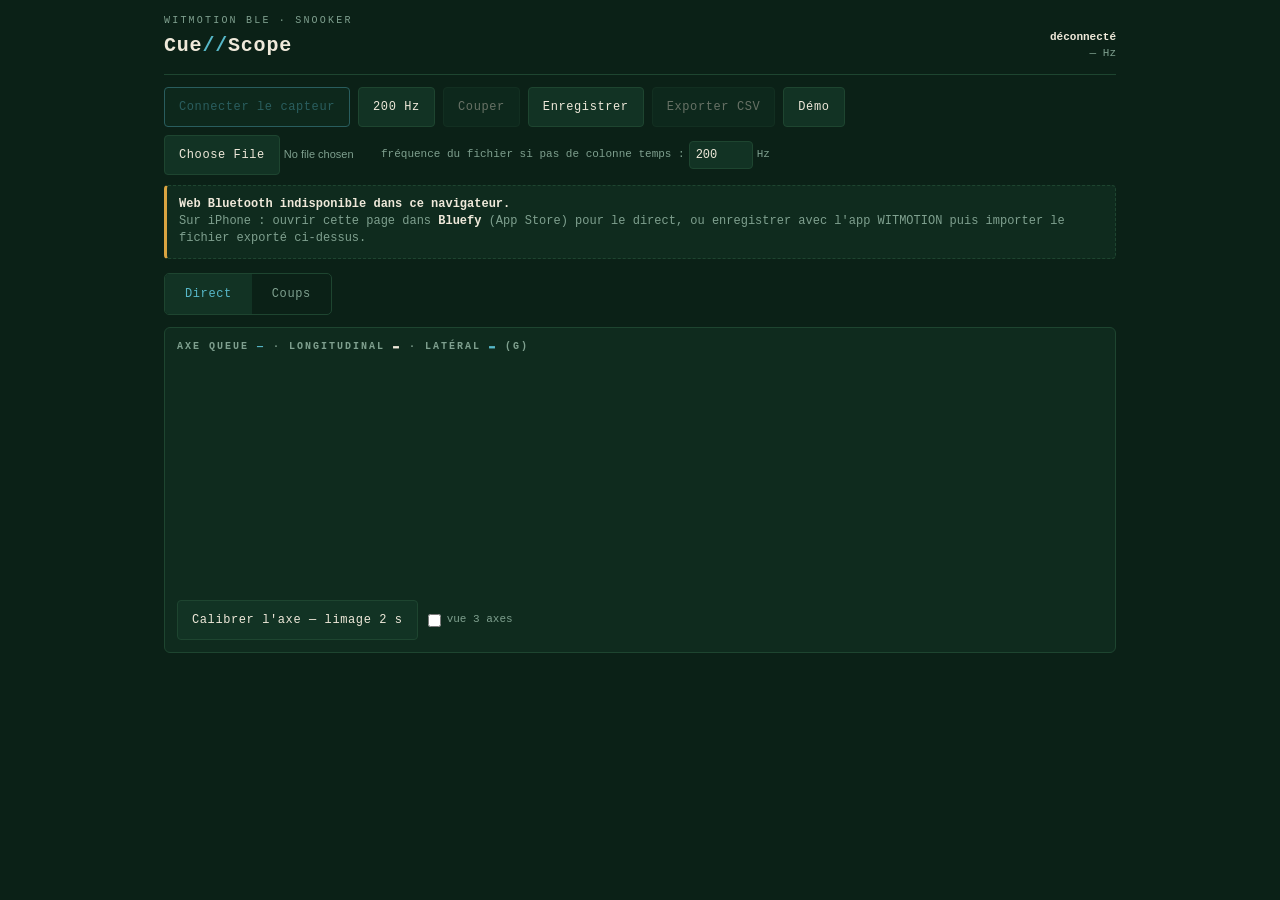
==== index.html @ f7484b8e "Improve recording and score clarity" ====
<!DOCTYPE html>
<html lang="fr">
<head>
<meta charset="utf-8">
<meta name="viewport" content="width=device-width, initial-scale=1, viewport-fit=cover">
<title>Cue-Scope · WitMotion snooker</title>
<style>
:root{
  --bg:#0B2117; --panel:#0F2B1E; --panel2:#123324; --line:#1E4530;
  --ivory:#EFE9DA; --dim:#7FA08F; --chalk:#57B8C9; --red:#D64541; --amber:#D9A441;
  --mono:'SF Mono','Cascadia Code',Menlo,Consolas,'Liberation Mono',monospace;
}
*{box-sizing:border-box;margin:0;padding:0}
html,body{background:var(--bg);color:var(--ivory);font:14px/1.45 var(--mono);-webkit-text-size-adjust:100%}
body{padding:env(safe-area-inset-top) env(safe-area-inset-right) env(safe-area-inset-bottom) env(safe-area-inset-left)}
.wrap{max-width:980px;margin:0 auto;padding:14px 14px 40px}
.eyebrow{font-size:10px;letter-spacing:.22em;color:var(--dim);text-transform:uppercase}
h1{font-size:20px;font-weight:600;letter-spacing:.04em;margin:2px 0 2px}
h1 .tick{color:var(--chalk)}
header{display:flex;justify-content:space-between;align-items:flex-end;gap:10px;flex-wrap:wrap;border-bottom:1px solid var(--line);padding-bottom:12px;margin-bottom:12px}
.status{font-size:11px;color:var(--dim);text-align:right}
.status b{color:var(--ivory);font-weight:600}
.status .on{color:var(--chalk)}
.rec{display:inline-block;width:7px;height:7px;border-radius:50%;background:var(--red);vertical-align:1px;margin-right:5px;animation:blink 1.2s steps(2) infinite}
@media (prefers-reduced-motion:reduce){.rec{animation:none}}
@keyframes blink{50%{opacity:.15}}
.row{display:flex;gap:8px;flex-wrap:wrap;align-items:center}
button,select,input[type=file]::file-selector-button{
  font:12px var(--mono);letter-spacing:.05em;color:var(--ivory);background:var(--panel2);
  border:1px solid var(--line);border-radius:4px;padding:10px 14px;min-height:40px;cursor:pointer}
button.primary{border-color:var(--chalk);color:var(--chalk)}
button:disabled{opacity:.4;cursor:default}
button:focus-visible,select:focus-visible,a:focus-visible{outline:2px solid var(--chalk);outline-offset:2px}
select{appearance:none}
input[type=file]{color:var(--dim);font-size:11px;max-width:100%}
.banner{border:1px dashed var(--line);border-left:3px solid var(--amber);background:var(--panel);
  padding:10px 12px;font-size:12px;color:var(--dim);margin:10px 0;border-radius:4px}
.banner b{color:var(--ivory)}
.tabs{display:flex;gap:0;margin:14px 0 12px;border:1px solid var(--line);border-radius:5px;overflow:hidden;width:fit-content}
.tabs button{border:0;border-radius:0;background:transparent;padding:9px 20px;color:var(--dim)}
.tabs button.active{background:var(--panel2);color:var(--chalk)}
.panel{background:var(--panel);border:1px solid var(--line);border-radius:6px;padding:12px;margin-bottom:12px}
.panel h2{font-size:10px;letter-spacing:.2em;text-transform:uppercase;color:var(--dim);margin-bottom:8px}
canvas{width:100%;height:120px;display:block;touch-action:pan-y}
canvas.tall{height:230px}
.readout{display:grid;grid-template-columns:repeat(3,1fr);gap:6px;margin-top:8px}
.cell{background:var(--panel2);border:1px solid var(--line);border-radius:4px;padding:6px 8px}
.cell .k{font-size:9px;letter-spacing:.15em;color:var(--dim);text-transform:uppercase}
.cell .v{font-size:15px;font-variant-numeric:tabular-nums}
.controls{display:flex;gap:10px;flex-wrap:wrap;align-items:center;font-size:11px;color:var(--dim)}
.controls label{display:flex;align-items:center;gap:6px}
input[type=range]{accent-color:var(--chalk);width:130px}
.distIn{width:58px;background:var(--panel2);border:1px solid var(--line);color:var(--ivory);font:12px var(--mono);padding:5px 6px;border-radius:4px;text-align:right}
table{width:100%;border-collapse:collapse;font-size:12px;font-variant-numeric:tabular-nums}
th{font-size:9px;letter-spacing:.15em;text-transform:uppercase;color:var(--dim);text-align:right;padding:4px 6px;border-bottom:1px solid var(--line)}
th:first-child,td:first-child{text-align:left}
td{text-align:right;padding:7px 6px;border-bottom:1px solid rgba(30,69,48,.5);cursor:pointer}
tr.sel td{background:var(--panel2);color:var(--chalk)}
.stats{display:grid;grid-template-columns:repeat(auto-fit,minmax(130px,1fr));gap:6px;margin-top:10px}
.legend{font-size:10px;color:var(--dim);margin-top:6px}
.legend i{font-style:normal;padding-right:10px}
.dot{display:inline-block;width:8px;height:8px;border-radius:2px;margin-right:4px;vertical-align:-1px}
.hidden{display:none}
.split{display:grid;grid-template-columns:1fr;gap:12px}
@media(min-width:760px){.split{grid-template-columns:5fr 7fr}}
a{color:var(--chalk)}
.empty{color:var(--dim);font-size:12px;padding:18px 4px;text-align:center}
</style>
</head>
<body>
<div class="wrap">
<header>
  <div>
    <div class="eyebrow">WitMotion BLE · Snooker</div>
    <h1>Cue<span class="tick">//</span>Scope</h1>
  </div>
  <div class="status" id="status"><b>déconnecté</b><br>— Hz</div>
</header>

<div class="row">
  <button class="primary" id="btnConnect">Connecter le capteur</button>
  <select id="selRate" title="Fréquence capteur">
    <option value="0x0B" selected>200 Hz</option>
    <option value="0x09">100 Hz</option>
    <option value="0x08">50 Hz</option>
    <option value="0x06">10 Hz</option>
  </select>
  <button id="btnDisc" disabled>Couper</button>
  <button id="btnRecord">Enregistrer</button>
  <button id="btnCsv" disabled>Exporter CSV</button>
  <button id="btnDemo" title="Session synthétique pour tester l'interface">Démo</button>
</div>
<div class="row" style="margin-top:8px">
  <input type="file" id="fileIn" accept=".csv,.txt,.tsv">
  <label class="controls" style="gap:4px" id="fsWrap">fréquence du fichier si pas de colonne temps :
    <input id="fsIn" type="number" value="200" min="1" max="1000" style="width:64px;background:var(--panel2);border:1px solid var(--line);color:var(--ivory);font:12px var(--mono);padding:6px;border-radius:4px"> Hz
  </label>
</div>
<div class="banner hidden" id="noBle">
  <b>Web Bluetooth indisponible dans ce navigateur.</b><br>
  Sur iPhone : ouvrir cette page dans <b>Bluefy</b> (App Store) pour le direct,
  ou enregistrer avec l'app WITMOTION puis importer le fichier exporté ci-dessus.
</div>

<div class="tabs">
  <button id="tabLive" class="active">Direct</button>
  <button id="tabStrokes">Coups <span id="nStrokes"></span></button>
</div>

<!-- ===================== DIRECT ===================== -->
<section id="viewLive">
  <div class="panel">
    <h2>Axe queue <span id="cueAxLbl" style="color:var(--chalk)">—</span> · longitudinal <span style="color:var(--ivory)">▬</span> · latéral <span style="color:var(--chalk)">▬</span> (g)</h2>
    <canvas id="cCue" class="tall"></canvas>
    <div class="controls" style="margin-top:8px">
      <button id="btnCal">Calibrer l'axe — limage 2 s</button>
      <label><input type="checkbox" id="chk3ax"> vue 3 axes</label>
    </div>
  </div>
  <div id="threeAx" class="hidden">
  <div class="panel">
    <h2>Accélération (g)</h2>
    <canvas id="cAcc"></canvas>
    <div class="legend"><i><span class="dot" style="background:var(--ivory)"></span>X</i><i><span class="dot" style="background:var(--chalk)"></span>Y</i><i><span class="dot" style="background:var(--amber)"></span>Z</i></div>
  </div>
  <div class="panel">
    <h2>Vitesse angulaire (°/s)</h2>
    <canvas id="cGyr"></canvas>
  </div>
  <div class="panel">
    <h2>Angles (°)</h2>
    <canvas id="cAng"></canvas>
    <div class="readout" id="angRead">
      <div class="cell"><div class="k">Roll</div><div class="v" id="vR">—</div></div>
      <div class="cell"><div class="k">Pitch</div><div class="v" id="vP">—</div></div>
      <div class="cell"><div class="k">Yaw</div><div class="v" id="vY">—</div></div>
    </div>
  </div>
  </div>
</section>

<!-- ===================== COUPS ===================== -->
<section id="viewStrokes" class="hidden">
  <div class="panel">
    <div class="controls">
      <label>seuil <input type="range" id="thr" min="0.3" max="4" step="0.1" value="0.8"><span id="thrV">0.8 g</span></label>
      <label>axe queue
        <select id="axSel"><option value="auto" selected>auto</option><option value="ax">X</option><option value="ay">Y</option><option value="az">Z</option></select>
      </label>
      <button id="btnClear">Effacer</button>
      <button id="btnJson">Exporter JSON</button>
    </div>
  </div>

  <div class="panel hidden" id="overviewP">
    <h2>Session importée — toucher un pic pour sélectionner</h2>
    <canvas id="cOver"></canvas>
  </div>

  <div class="split">
    <div class="panel">
      <h2>Coups détectés</h2>
      <div id="tblWrap"><div class="empty">Aucun coup. Connecte le capteur, lance la démo, ou importe un enregistrement.</div></div>
    </div>
    <div class="panel">
      <h2>Détail — accél. queue <span style="color:var(--ivory)">▬</span> · latérale <span style="color:var(--dim)">▬</span> · vitesse <span style="color:var(--chalk)">▬</span></h2>
      <canvas id="cDet" class="tall"></canvas>
      <div class="stats" id="detStats"></div>
    </div>
  </div>

  <div class="panel">
    <h2>Régularité (session)</h2>
    <div class="stats" id="sumStats"><div class="empty" style="grid-column:1/-1">—</div></div>
  </div>

  <div class="panel hidden" id="scatterP">
    <h2>Vitesse à l'impact ↔ distance de la blanche</h2>
    <canvas id="cScat" style="height:200px"></canvas>
    <div class="legend" id="scatLeg"></div>
  </div>
</section>
</div>

<script>
'use strict';
/* ============ état ============ */
const S = {
  samples: [],          // {t, ax..az (g), gx..gz (°/s), r,p,y (°)}
  live: false, fs: 200, fsMeasured: 0,
  strokes: [], sel: -1,
  device: null, chW: null, recording: [], recordingActive: false,
  lastTrig: -1e9, pendTrig: -1,
  overview: null,       // {mag:[], t0, fs} pour session importée
};
const $ = id => document.getElementById(id);
const G = 9.80665;
const SCORE_CONFIG={
  lateralPenalty:4, backDeliveryRatio:2, ratioPenalty:20, angularPenalty:12,
  minDuration:.001, minAverage:.01,
  straightness:.35, fluidity:.25, stability:.20, regularity:.20 // rectitude prioritaire, total 1
};
const CSV_HEADERS=['Temps','AccX','AccY','AccZ','GyroX','GyroY','GyroZ','Roll','Pitch','Yaw'];
const CSV_FIELDS=['timestamp','ax','ay','az','gx','gy','gz','r','p','y'];
const SVC='0000ffe5-0000-1000-8000-00805f9a34fb',
      CHN='0000ffe4-0000-1000-8000-00805f9a34fb',
      CHW='0000ffe9-0000-1000-8000-00805f9a34fb';

/* ============ UI de base ============ */
function setStatus(top, hz){ $('status').innerHTML = top + '<br>' + (hz?hz+' Hz mesurés':'— Hz'); }
function tab(which){
  $('viewLive').classList.toggle('hidden', which!=='live');
  $('viewStrokes').classList.toggle('hidden', which==='live');
  $('tabLive').classList.toggle('active', which==='live');
  $('tabStrokes').classList.toggle('active', which!=='live');
}
$('tabLive').onclick=()=>tab('live');
$('tabStrokes').onclick=()=>tab('strokes');
if(!navigator.bluetooth){ $('noBle').classList.remove('hidden'); $('btnConnect').disabled=true; }

/* ============ canvases ============ */
function fit(cv){
  const r = cv.getBoundingClientRect(), d = devicePixelRatio||1;
  if(cv.width!==Math.round(r.width*d)){ cv.width=Math.round(r.width*d); cv.height=Math.round(r.height*d); }
  const g = cv.getContext('2d'); g.setTransform(d,0,0,d,0,0); return [g, r.width, r.height];
}
const css = v => getComputedStyle(document.documentElement).getPropertyValue(v).trim();

function plot(cv, series, opts={}){
  const [g,W,H] = fit(cv);
  g.clearRect(0,0,W,H);
  let mn=Infinity, mx=-Infinity;
  for(const s of series) for(const v of s.data){ if(v<mn)mn=v; if(v>mx)mx=v; }
  if(!isFinite(mn)){mn=-1;mx=1}
  if(mx-mn<1e-6){mx+=1;mn-=1}
  const pad=(mx-mn)*0.08; mn-=pad; mx+=pad;
  const Y=v=>H-(v-mn)/(mx-mn)*H;
  // grille + zéro
  g.strokeStyle=css('--line'); g.lineWidth=1;
  g.beginPath(); g.moveTo(0,Y(0)+.5); g.lineTo(W,Y(0)+.5); g.stroke();
  g.fillStyle=css('--dim'); g.font='9px '+css('--mono');
  g.fillText(mx.toFixed(1),4,10); g.fillText(mn.toFixed(1),4,H-4);
  const n = series[0].data.length; if(n<2) return {Y,mn,mx,W,H,g};
  const X=i=>i/(n-1)*W;
  if(opts.shade) for(const sh of opts.shade){
    g.fillStyle=sh.color; g.fillRect(X(sh.a),0,X(sh.b)-X(sh.a),H);
  }
  for(const s of series){
    g.strokeStyle=s.color; g.lineWidth=s.w||1.2; g.beginPath();
    for(let i=0;i<n;i++){ const y=Y(s.data[i]); i?g.lineTo(X(i),y):g.moveTo(X(i),y); }
    g.stroke();
  }
  if(opts.vlines) for(const vl of opts.vlines){
    g.strokeStyle=vl.color; g.lineWidth=1; g.setLineDash([3,3]);
    g.beginPath(); g.moveTo(X(vl.i)+.5,0); g.lineTo(X(vl.i)+.5,H); g.stroke(); g.setLineDash([]);
    if(vl.label){ g.fillStyle=vl.color; g.fillText(vl.label, Math.min(X(vl.i)+4,W-40), 10); }
  }
  return {X,Y,W,H,g};
}

/* ============ rendu direct ============ */
let rafOn=false;
function liveCueAxis(win){
  const sel=$('axSel').value; if(sel!=='auto') return sel;
  const vars={};
  for(const k of ['ax','ay','az']){ let m=0;for(const s of win)m+=s[k];m/=win.length;
    let v=0;for(const s of win)v+=(s[k]-m)**2; vars[k]=v; }
  const best=Object.keys(vars).sort((a,b)=>vars[b]-vars[a])[0];
  if(S.liveCue && vars[S.liveCue]*1.5>vars[best]) return S.liveCue; // hystérésis : on ne change pas d'axe pour rien
  S.liveCue=best; return best;
}
function liveLoop(){
  if(!rafOn) return;
  const now = S.samples.length?S.samples[S.samples.length-1].t:0;
  const win = S.samples.filter(s=>s.t>now-4);
  if(win.length>1){
    const cue=liveCueAxis(win), off=['ax','ay','az'].filter(a=>a!==cue);
    $('cueAxLbl').textContent = cue.slice(1).toUpperCase()+($('axSel').value==='auto'?' (auto)':'');
    const m={}; for(const k of ['ax','ay','az']){let x=0;for(const s of win)x+=s[k];m[k]=x/win.length;}
    plot($('cCue'),[
      {data:win.map(s=>Math.hypot(s[off[0]]-m[off[0]], s[off[1]]-m[off[1]])), color:css('--chalk')},
      {data:win.map(s=>s[cue]-m[cue]), color:css('--ivory'), w:1.4},
    ]);
    if($('chk3ax').checked){
      const c=css('--ivory'), c2=css('--chalk'), c3=css('--amber');
      plot($('cAcc'),[{data:win.map(s=>s.ax),color:c},{data:win.map(s=>s.ay),color:c2},{data:win.map(s=>s.az),color:c3}]);
      plot($('cGyr'),[{data:win.map(s=>s.gx),color:c},{data:win.map(s=>s.gy),color:c2},{data:win.map(s=>s.gz),color:c3}]);
      plot($('cAng'),[{data:win.map(s=>s.r),color:c},{data:win.map(s=>s.p),color:c2},{data:win.map(s=>s.y),color:c3}]);
      const L=win[win.length-1];
      $('vR').textContent=L.r.toFixed(1)+'°'; $('vP').textContent=L.p.toFixed(1)+'°'; $('vY').textContent=L.y.toFixed(1)+'°';
    }
  }
  requestAnimationFrame(liveLoop);
}
$('chk3ax').onchange=()=>$('threeAx').classList.toggle('hidden',!$('chk3ax').checked);
$('btnCal').onclick=()=>{
  if(!S.samples.length){ alert('Connecte le capteur d’abord.'); return; }
  const start=S.samples.length, btn=$('btnCal');
  btn.disabled=true; btn.textContent='Limage en cours… allers-retours';
  setTimeout(()=>{
    const win=S.samples.slice(start);
    btn.disabled=false; btn.textContent='Calibrer l’axe — limage 2 s';
    if(win.length<20){ alert('Pas assez de données pendant la calibration.'); return; }
    const vars={};
    for(const k of ['ax','ay','az']){ let m=0;for(const s of win)m+=s[k];m/=win.length;
      let v=0;for(const s of win)v+=(s[k]-m)**2; vars[k]=v; }
    const best=Object.keys(vars).sort((a,b)=>vars[b]-vars[a])[0];
    $('axSel').value=best; S.liveCue=best;
    $('axSel').onchange();
    $('cueAxLbl').textContent=best.slice(1).toUpperCase()+' (calibré)';
  },2500);
};

/* ============ flux échantillons ============ */
let rateCount=0, rateT=0;
function pushSample(s){
  s.t = performance.now()/1000;
  S.samples.push(s);
  if(S.recordingActive) S.recording.push({...s, timestamp: Date.now()});
  if(S.samples.length > S.fs*40) S.samples = S.samples.slice(-S.fs*30);
  // mesure de fréquence
  rateCount++;
  if(s.t-rateT>=1){ S.fsMeasured=rateCount; rateCount=0; rateT=s.t;
    setStatus('<span class="rec"></span><b class="on">'+(S.device?.name||'capteur')+'</b>', S.fsMeasured); }
  // détection live
  const mag=Math.abs(Math.hypot(s.ax,s.ay,s.az)-1), thr=+$('thr').value;
  const i=S.samples.length-1, fs=S.fsMeasured||S.fs;
  if(S.pendTrig<0 && mag>thr && s.t-S.lastTrig>2){ S.pendTrig=i; S.lastTrig=s.t; }
  if(S.pendTrig>=0 && i-S.pendTrig >= Math.round(0.6*fs)){
    const a=Math.max(0,S.pendTrig-Math.round(1.5*fs)), b=Math.min(S.samples.length,S.pendTrig+Math.round(0.6*fs));
    addStroke(S.samples.slice(a,b), fs, s.t);
    S.pendTrig=-1;
  }
}

/* ============ analyse d'un coup ============ */
function analyze(win, fs){
  const n=win.length, axes=['ax','ay','az'];
  const means={}; for(const k of axes){let m=0;for(const w of win)m+=w[k];means[k]=m/n;}
  let cue=$('axSel').value;
  if(cue==='auto'){ let bv=-1;
    for(const k of axes){let v=0;for(const w of win)v+=(w[k]-means[k])**2; if(v>bv){bv=v;cue=k;}} }
  const off=axes.filter(a=>a!==cue);
  const mag=win.map(w=>Math.abs(Math.hypot(w.ax,w.ay,w.az)-1));
  let ip=0; for(let i=1;i<n;i++) if(mag[i]>mag[ip]) ip=i;
  // vitesse axe queue, détendancée sur le début calme de la fenêtre
  const q=Math.max(5,Math.floor(n*0.18)); let base=0;
  for(let i=0;i<q;i++)base+=win[i][cue]; base/=q;
  const dt=1/fs, vel=new Array(n); let v=0;
  for(let i=0;i<n;i++){ v+=(win[i][cue]-base)*G*dt; vel[i]=v; }
  const vImp=vel[ip], dir=Math.sign(vImp)||1, vpk=Math.abs(vImp);
  const eps=Math.max(0.02,0.08*vpk);
  let ds=ip; while(ds>0 && Math.sign(vel[ds-1])===dir && Math.abs(vel[ds-1])>eps) ds--;
  let ps=ds; while(ps>0 && Math.abs(vel[ps-1])<=eps) ps--;
  let bs=ps; while(bs>0 && Math.sign(vel[bs-1])===-dir && Math.abs(vel[bs-1])>eps*0.5) bs--;
  const rms=(k,a,b)=>{let m=0,s2=0,c=Math.max(1,b-a);
    for(let i=a;i<b;i++)m+=win[i][k]; m/=c;
    for(let i=a;i<b;i++)s2+=(win[i][k]-m)**2; return Math.sqrt(s2/c);};
  const on=rms(cue,ds,ip+1), lat=Math.hypot(rms(off[0],ds,ip+1),rms(off[1],ds,ip+1));
  const rng=(k,a,b)=>{let mn=1e9,mx=-1e9;for(let i=a;i<b;i++){const x=win[i][k];if(x<mn)mn=x;if(x>mx)mx=x;}return mx-mn;};
  const rs=[rng('r',ds,ip+1),rng('p',ds,ip+1),rng('y',ds,ip+1)].sort((a,b)=>a-b);
  return {
    cue, ip, ds, ps, bs, vel,
    magPeak: mag[ip],
    speed: vpk,
    back: (ps-bs)*dt, pause: (ds-ps)*dt, deliv: (ip-ds)*dt,
    latPct: on>1e-6 ? lat/on*100 : 0,
    angDrift: Math.hypot(rs[0],rs[1]),
    win, fs
  };
}
function addStroke(win, fs, t){
  if(win.length<10) return;
  const a=analyze(win,fs); a.t=t; a.id=S.strokes.length+1;
  S.strokes.push(a); S.sel=S.strokes.length-1;
  updateScores();
  renderStrokes();
}
function clampScore(v){ return Math.max(0,Math.min(100,v)); }
function percentageDeviationFromAverage(value, average){ return Math.abs(value-average)/Math.max(average,SCORE_CONFIG.minAverage)*100; }
function updateScores(){
  const a=S.strokes, mean=f=>a.reduce((sum,s)=>sum+f(s),0)/a.length;
  const avgSpeed=mean(s=>s.speed), avgDeliv=mean(s=>s.deliv);
  a.forEach(s=>{
    const straight=clampScore(100-s.latPct*SCORE_CONFIG.lateralPenalty);
    const backDeliveryActual=s.back/Math.max(s.deliv,SCORE_CONFIG.minDuration);
    const fluid=clampScore(100-Math.abs(backDeliveryActual-SCORE_CONFIG.backDeliveryRatio)*SCORE_CONFIG.ratioPenalty);
    const stable=clampScore(100-s.angDrift*SCORE_CONFIG.angularPenalty);
    const speedDeviation=percentageDeviationFromAverage(s.speed,avgSpeed);
    const deliveryDeviation=percentageDeviationFromAverage(s.deliv,avgDeliv);
    const regular=a.length<2 ? 100 :
      (clampScore(100-speedDeviation)+clampScore(100-deliveryDeviation))/2;
    s.score=Math.round(SCORE_CONFIG.straightness*straight+SCORE_CONFIG.fluidity*fluid+
      SCORE_CONFIG.stability*stable+SCORE_CONFIG.regularity*regular);
  });
}

/* ============ rendu coups ============ */
function fmt(x,d=2){return isFinite(x)?x.toFixed(d):'—'}
function renderStrokes(){
  $('nStrokes').textContent = S.strokes.length?('· '+S.strokes.length):'';
  const w=$('tblWrap');
  if(!S.strokes.length){ w.innerHTML='<div class="empty">Aucun coup. Connecte le capteur, lance la démo, ou importe un enregistrement.</div>';
    $('detStats').innerHTML=''; $('sumStats').innerHTML='<div class="empty" style="grid-column:1/-1">—</div>';
    fit($('cDet'))[0].clearRect(0,0,9999,9999); return; }
  let h='<table><tr><th>#</th><th>score<br>/100</th><th>vitesse<br>m/s</th><th>pic<br>g</th><th>backswing<br>ms</th><th>pause<br>ms</th><th>délivr.<br>ms</th><th>dév.lat.<br>%</th><th>dist.<br>cm</th></tr>';
  S.strokes.forEach((s,i)=>{
    h+=`<tr class="${i===S.sel?'sel':''}" data-i="${i}"><td>${s.id}</td><td>${s.score}</td><td>${fmt(s.speed)}</td><td>${fmt(s.magPeak,1)}</td><td>${Math.round(s.back*1000)}</td><td>${Math.round(s.pause*1000)}</td><td>${Math.round(s.deliv*1000)}</td><td>${fmt(s.latPct,0)}</td><td><input class="distIn" type="number" inputmode="decimal" data-d="${i}" value="${s.dist??''}" placeholder="—"></td></tr>`;
  });
  w.innerHTML=h+'</table>';
  w.querySelectorAll('tr[data-i]').forEach(tr=>tr.onclick=()=>{S.sel=+tr.dataset.i;renderStrokes();});
  w.querySelectorAll('.distIn').forEach(inp=>{
    inp.onclick=e=>e.stopPropagation();
    inp.onchange=()=>{ const v=parseFloat(inp.value); S.strokes[+inp.dataset.d].dist=isFinite(v)&&v>0?v:undefined; renderSummary(); drawScatter(); };
  });
  renderDetail(); renderSummary(); drawScatter();
}
function renderDetail(){
  const s=S.strokes[S.sel]; if(!s) return;
  const cueD=s.win.map(w=>w[s.cue]);
  const m={ax:0,ay:0,az:0}; // moyenne pour recentrer l'affichage
  for(const k in m){let x=0;for(const w of s.win)x+=w[k];m[k]=x/s.win.length;}
  const off=['ax','ay','az'].filter(a=>a!==s.cue);
  const latD=s.win.map(w=>Math.hypot(w[off[0]]-m[off[0]],w[off[1]]-m[off[1]]));
  const vmax=Math.max(...s.vel.map(Math.abs))||1;
  const amax=Math.max(...cueD.map(x=>Math.abs(x-m[s.cue])))||1;
  const velScaled=s.vel.map(v=>v/vmax*amax); // vitesse remise à l'échelle de l'accél pour superposition
  plot($('cDet'),[
    {data:latD, color:css('--dim')},
    {data:cueD.map(x=>x-m[s.cue]), color:css('--ivory'), w:1.4},
    {data:velScaled, color:css('--chalk'), w:1.4},
  ],{
    shade:[
      {a:s.bs,b:s.ps,color:'rgba(217,164,65,.10)'},
      {a:s.ps,b:s.ds,color:'rgba(127,160,143,.08)'},
      {a:s.ds,b:s.ip,color:'rgba(87,184,201,.12)'},
    ],
    vlines:[{i:s.ip,color:css('--red'),label:'impact'}]
  });
  $('detStats').innerHTML =
    st('vitesse impact', fmt(s.speed)+' m/s')+
    st('pic accél', fmt(s.magPeak,1)+' g')+
    st('tempo B·P·D', Math.round(s.back*1000)+'·'+Math.round(s.pause*1000)+'·'+Math.round(s.deliv*1000)+' ms')+
    st('ratio back/délivr.', fmt(s.deliv>0?s.back/s.deliv:NaN,1))+
    st('déviation latérale', fmt(s.latPct,0)+' %')+
    st('dérive angulaire', fmt(s.angDrift,1)+' °')+
    st('axe queue', s.cue.slice(1).toUpperCase()+($('axSel').value==='auto'?' (auto)':''));
}
function st(k,v){return `<div class="cell"><div class="k">${k}</div><div class="v">${v}</div></div>`}
function renderSummary(){
  const a=S.strokes; if(!a.length) return;
  const col=f=>a.map(f).filter(isFinite);
  const mu=x=>x.reduce((p,c)=>p+c,0)/x.length;
  const sd=x=>{const m=mu(x);return Math.sqrt(mu(x.map(v=>(v-m)**2)))};
  const ms=(f,d=2,u='')=>{const x=col(f);return fmt(mu(x),d)+' ± '+fmt(sd(x),d)+u};
  const cv=f=>{const x=col(f);const m=mu(x);return m?fmt(sd(x)/m*100,1)+' %':'—'};
  let h =
    st('coups', a.length)+
    st('score CueSense', ms(s=>s.score,0,' /100'))+
    st('vitesse', ms(s=>s.speed,2,' m/s'))+
    st('CV vitesse', cv(s=>s.speed))+
    st('ratio back/délivr.', ms(s=>s.deliv>0?s.back/s.deliv:NaN,1))+
    st('pause', ms(s=>s.pause*1000,0,' ms'))+
    st('dév. latérale', ms(s=>s.latPct,0,' %'))+
    st('dérive angulaire', ms(s=>s.angDrift,1,' °'));
  const dists=a.filter(s=>isFinite(s.dist));
  if(dists.length>=3){
    h += st('distance', ms(s=>s.dist,0,' cm'))+st('CV distance', cv(s=>s.dist));
    const x=dists.map(s=>s.speed**2), y=dists.map(s=>s.dist);
    const mx=mu(x),my=mu(y);
    let sxy=0,sx=0,sy=0;
    for(let i=0;i<x.length;i++){sxy+=(x[i]-mx)*(y[i]-my);sx+=(x[i]-mx)**2;sy+=(y[i]-my)**2;}
    const r=(sx&&sy)?sxy/Math.sqrt(sx*sy):NaN;
    h += st('corr v² ↔ dist', fmt(r,2));
  }
  $('sumStats').innerHTML = h;
}
function drawScatter(){
  const pts=S.strokes.filter(s=>isFinite(s.dist)&&s.dist>0);
  const P=$('scatterP');
  if(pts.length<3){ P.classList.add('hidden'); return; }
  P.classList.remove('hidden');
  const cv=$('cScat'), [g,W,H]=fit(cv);
  g.clearRect(0,0,W,H);
  const xs=pts.map(p=>p.speed), ys=pts.map(p=>p.dist);
  let xmn=Math.min(...xs),xmx=Math.max(...xs),ymn=Math.min(...ys),ymx=Math.max(...ys);
  const px=(xmx-xmn)||xmx*.2||1, py=(ymx-ymn)||ymx*.2||1;
  xmn-=px*.2;xmx+=px*.2;ymn-=py*.2;ymx+=py*.2; if(ymn<0)ymn=0;
  const ML=40,MB=20,MT=8,MR=8;
  const X=v=>ML+(v-xmn)/(xmx-xmn)*(W-ML-MR), Y=v=>H-MB-(v-ymn)/(ymx-ymn)*(H-MT-MB);
  g.strokeStyle=css('--line');g.lineWidth=1;
  g.beginPath();g.moveTo(ML+.5,MT);g.lineTo(ML+.5,H-MB+.5);g.lineTo(W-MR,H-MB+.5);g.stroke();
  g.fillStyle=css('--dim');g.font='9px '+css('--mono');
  g.fillText(fmt(ymx,0)+' cm',2,MT+8); g.fillText(fmt(ymn,0),2,H-MB);
  g.fillText(fmt(xmn,2),ML,H-6); g.fillText(fmt(xmx,2)+' m/s',W-MR-52,H-6);
  // ajustement d ≈ k·v² (moindres carrés par l'origine)
  let n1=0,n2=0; for(const p of pts){n1+=p.dist*p.speed**2;n2+=p.speed**4;}
  const k=n2?n1/n2:0;
  if(k>0){ g.strokeStyle=css('--dim');g.setLineDash([3,3]);g.beginPath();
    for(let i=0;i<=40;i++){const vx=xmn+(xmx-xmn)*i/40, vy=k*vx*vx;
      if(vy<ymn||vy>ymx){if(i===0)continue;}
      const cx=X(vx),cy=Y(Math.min(Math.max(vy,ymn),ymx));
      i===0?g.moveTo(cx,cy):g.lineTo(cx,cy);}
    g.stroke();g.setLineDash([]); }
  for(const p of pts){
    g.fillStyle=css('--chalk');
    g.beginPath();g.arc(X(p.speed),Y(p.dist),3.5,0,7);g.fill();
    g.fillStyle=css('--dim');g.fillText('#'+p.id,X(p.speed)+6,Y(p.dist)+3);
  }
  $('scatLeg').textContent='n='+pts.length+' · ajustement d ≈ '+fmt(k,1)+'·v² (pointillés) — les points loin de la courbe = contact irrégulier';
}
$('thr').oninput=()=>{$('thrV').textContent=$('thr').value+' g'};
$('axSel').onchange=()=>{ S.strokes=S.strokes.map(s=>{const r=analyze(s.win,s.fs);r.t=s.t;r.id=s.id;r.dist=s.dist;return r;}); updateScores(); renderStrokes(); };
$('btnClear').onclick=()=>{S.strokes=[];S.sel=-1;S.overview=null;$('overviewP').classList.add('hidden');$('scatterP').classList.add('hidden');renderStrokes();};
$('btnJson').onclick=()=>{
  const out=S.strokes.map(s=>({id:s.id,score:s.score,speed_ms:+fmt(s.speed),peak_g:+fmt(s.magPeak,1),
    back_ms:Math.round(s.back*1000),pause_ms:Math.round(s.pause*1000),deliv_ms:Math.round(s.deliv*1000),
    lateral_pct:+fmt(s.latPct,0),angular_deg:+fmt(s.angDrift,1),axis:s.cue,dist_cm:s.dist??null}));
  const b=new Blob([JSON.stringify(out,null,2)],{type:'application/json'});
  const a=document.createElement('a');a.href=URL.createObjectURL(b);a.download='cue-scope-coups.json';a.click();
};

/* ============ BLE ============ */
let bleBuf=new Uint8Array(0);
function onNotify(e){
  const v=new Uint8Array(e.target.value.buffer,e.target.value.byteOffset,e.target.value.byteLength);
  const b=new Uint8Array(bleBuf.length+v.length); b.set(bleBuf); b.set(v,bleBuf.length);
  let i=0;
  while(i+20<=b.length){
    if(b[i]===0x55 && b[i+1]===0x61){
      const dv=new DataView(b.buffer,i+2,18), g=k=>dv.getInt16(k,true);
      pushSample({ax:g(0)/32768*16, ay:g(2)/32768*16, az:g(4)/32768*16,
                  gx:g(6)/32768*2000, gy:g(8)/32768*2000, gz:g(10)/32768*2000,
                  r:g(12)/32768*180, p:g(14)/32768*180, y:g(16)/32768*180});
      i+=20;
    } else i++;
  }
  bleBuf=b.slice(i);
}
const sleep=ms=>new Promise(r=>setTimeout(r,ms));
async function writeCmd(bytes){ try{ await S.chW.writeValue(new Uint8Array(bytes)); }catch(e){ console.warn('write',e); } await sleep(120); }
$('btnConnect').onclick=async()=>{
  try{
    let dev;
    try{ dev=await navigator.bluetooth.requestDevice({filters:[{namePrefix:'WT'},{namePrefix:'BWT'},{namePrefix:'HC'}],optionalServices:[SVC]}); }
    catch(e){ if(e.name==='NotFoundError'&&!e.message.includes('cancel')) dev=await navigator.bluetooth.requestDevice({acceptAllDevices:true,optionalServices:[SVC]}); else throw e; }
    S.device=dev;
    dev.addEventListener('gattserverdisconnected',()=>{
      setStatus('<b>déconnecté</b>');
      rafOn=false;
      $('btnDisc').disabled=true;
      if(S.recordingActive) setRecording(false);
    });
    const srv=await dev.gatt.connect();
    const svc=await srv.getPrimaryService(SVC);
    const chN=await svc.getCharacteristic(CHN);
    S.chW=await svc.getCharacteristic(CHW);
    await chN.startNotifications();
    chN.addEventListener('characteristicvaluechanged', onNotify);
    // déverrouille, règle la fréquence, sauvegarde
    await writeCmd([0xFF,0xAA,0x69,0x88,0xB5]);
    await writeCmd([0xFF,0xAA,0x03,parseInt($('selRate').value,16),0x00]);
    await writeCmd([0xFF,0xAA,0x00,0x00,0x00]);
    setStatus('<span class="rec"></span><b class="on">'+(dev.name||'capteur')+'</b>');
    $('btnDisc').disabled=false; rafOn=true; requestAnimationFrame(liveLoop); tab('live');
    if(navigator.wakeLock) navigator.wakeLock.request('screen').catch(()=>{});
  }catch(e){ if(e.name!=='NotFoundError') setStatus('<b style="color:var(--red)">erreur : '+e.message+'</b>'); }
};
$('btnDisc').onclick=()=>{ S.device?.gatt?.disconnect(); };
function setRecording(active){
  S.recordingActive=active;
  $('btnRecord').textContent=active?'Arrêter l’enregistrement':'Enregistrer';
  $('btnCsv').disabled=active||!S.recording.length;
}
$('btnRecord').onclick=()=>{
  if(!S.recordingActive && !S.device?.gatt?.connected){ alert('Veuillez connecter le capteur avant d’enregistrer.'); return; }
  if(!S.recordingActive) S.recording=[];
  setRecording(!S.recordingActive);
};
$('btnCsv').onclick=()=>{
  const delimiter=';';
  const rows=[CSV_HEADERS.join(delimiter)];
  S.recording.forEach(s=>rows.push(CSV_FIELDS.map(k=>s[k]).join(delimiter)));
  const url=URL.createObjectURL(new Blob([rows.join('\n')],{type:'text/csv'}));
  const a=document.createElement('a'); a.href=url; a.download='cuesense-session.csv'; a.click();
  setTimeout(()=>URL.revokeObjectURL(url),0);
};
$('selRate').onchange=async()=>{ if(S.chW && S.device?.gatt?.connected){
  await writeCmd([0xFF,0xAA,0x69,0x88,0xB5]);
  await writeCmd([0xFF,0xAA,0x03,parseInt($('selRate').value,16),0x00]);
  await writeCmd([0xFF,0xAA,0x00,0x00,0x00]); } };

/* ============ import fichier (export app WITMOTION) ============ */
$('fileIn').onchange=e=>{
  const f=e.target.files[0]; if(!f) return;
  const rd=new FileReader();
  rd.onload=()=>{ try{ importText(rd.result); }catch(err){ alert('Import impossible : '+err.message); } };
  rd.readAsText(f);
};
function importText(txt){
  const lines=txt.split(/\r?\n/).filter(l=>l.trim());
  if(lines.length<10) throw new Error('fichier trop court');
  const delim=[['\t',(lines[1].match(/\t/g)||[]).length],[',',(lines[1].match(/,/g)||[]).length],[';',(lines[1].match(/;/g)||[]).length]].sort((a,b)=>b[1]-a[1])[0][0];
  const hasHeader=/[a-zà-ÿ]/i.test(lines[0].replace(/[\d\s.:\-+eE,;\t]/g,'')||'') || /[a-z]{2,}/i.test(lines[0]);
  let cols={}, start=0;
  if(hasHeader){
    start=1;
    const hs=lines[0].split(delim).map(h=>h.toLowerCase().replace(/[^a-z0-9]/g,''));
    hs.forEach((h,i)=>{
      const axis=/z(?!.*[xy])/.test(h)?'z':/y(?!.*[xz])/.test(h)?'y':/x(?!.*[yz])/.test(h)?'x':null;
      if(/time|temps|chip/.test(h)) cols.t=i;
      else if(/angle|roll|pitch|yaw/.test(h)){
        if(/roll/.test(h))cols.r=i; else if(/pitch/.test(h))cols.p=i; else if(/yaw/.test(h))cols.y=i;
        else if(axis)cols[{x:'r',y:'p',z:'y'}[axis]]=i;
      }
      else if(/^(w|as|gyro|angular)/.test(h)||/degs|dps/.test(h)){ if(axis)cols['g'+axis]=i; }
      else if(/^(a|acc)/.test(h)||/\bg\b/.test(h)){ if(axis)cols['a'+axis]=i; }
    });
  }
  if(cols.ax===undefined){ // pas d'entêtes exploitables : ordre WitMotion par défaut
    const nc=lines[start].split(delim).length;
    const o = nc>=10 ? 1 : 0; if(nc>=10) cols.t=0;
    ['ax','ay','az','gx','gy','gz','r','p','y'].forEach((k,i)=>cols[k]=i+o);
  }
  const parseT=v=>{
    if(/:/.test(v)){ const m=v.trim().split(/\s+/).pop().split(':');
      return (+m[0])*3600+(+m[1])*60+parseFloat(m[2]); }
    const x=parseFloat(v); return x>1e10?x/1000:x; // ms epoch → s
  };
  const raw=[];
  for(let i=start;i<lines.length;i++){
    const c=lines[i].split(delim); if(c.length<3) continue;
    const s={};
    for(const k of ['ax','ay','az','gx','gy','gz','r','p','y']) s[k]=cols[k]!==undefined?parseFloat(c[cols[k]])||0:0;
    if(cols.t!==undefined) s.t=parseT(c[cols.t]);
    raw.push(s);
  }
  if(raw.length<20) throw new Error('pas assez d’échantillons lisibles');
  let fs;
  if(cols.t!==undefined && isFinite(raw[0].t) && raw[raw.length-1].t>raw[0].t)
    fs=(raw.length-1)/(raw[raw.length-1].t-raw[0].t);
  else fs=+$('fsIn').value||200;
  // détection hors-ligne
  S.strokes=[]; S.sel=-1;
  const thr=+$('thr').value, refr=Math.round(2*fs), pre=Math.round(1.5*fs), post=Math.round(0.6*fs);
  const mag=raw.map(w=>Math.abs(Math.hypot(w.ax,w.ay,w.az)-1));
  let last=-refr;
  for(let i=0;i<raw.length;i++){
    if(mag[i]>thr && i-last>refr){
      addStroke(raw.slice(Math.max(0,i-pre),Math.min(raw.length,i+post)), fs, i/fs);
      last=i;
    }
  }
  S.overview={mag, fs, marks:S.strokes.map(s=>Math.round(s.t*fs))};
  $('overviewP').classList.remove('hidden');
  drawOverview();
  tab('strokes');
  if(!S.strokes.length) alert('Aucun coup au-dessus du seuil ('+thr+' g) — baisse le seuil puis réimporte.');
}
function drawOverview(){
  if(!S.overview) return;
  const {mag,marks}=S.overview;
  const step=Math.max(1,Math.floor(mag.length/1200));
  const ds=[]; for(let i=0;i<mag.length;i+=step){let m=0;for(let j=i;j<Math.min(i+step,mag.length);j++)m=Math.max(m,mag[j]);ds.push(m);}
  const p=plot($('cOver'),[{data:ds,color:css('--dim')}],
    {vlines:marks.map(m=>({i:m/step,color:css('--red')}))});
  $('cOver').onclick=ev=>{
    const r=$('cOver').getBoundingClientRect(), x=(ev.clientX-r.left)/r.width;
    const idx=x*mag.length; let best=0,bd=1e18;
    S.overview.marks.forEach((m,i)=>{const d=Math.abs(m-idx);if(d<bd){bd=d;best=i;}});
    S.sel=best; renderStrokes();
  };
}

/* ============ démo synthétique ============ */
$('btnDemo').onclick=()=>{
  const fs=200, raw=[], N=fs*24, rnd=()=>(Math.random()-.5);
  let r=0.3,p=-1.2,y=45;
  const strokesAt=[3,7.5,12,16.5,21];
  for(let i=0;i<N;i++){
    const t=i/fs; let ax=0, ay=0, az=1;
    for(const st of strokesAt){
      const d=t-st, k=1+0.15*rnd();
      if(d>-0.8&&d<-0.35) ax+=-0.25*k*Math.sin((d+0.8)/0.45*Math.PI);         // backswing
      if(d>-0.15&&d<0)    ax+= 1.8*k*Math.sin((d+0.15)/0.15*Math.PI);          // délivrance
      if(d>=0&&d<0.08)    { ax+= (2.5+k)*Math.exp(-d*90)*Math.cos(d*260);       // impact + ringing
                            ay+= 0.35*k*Math.exp(-d*80)*Math.sin(d*300); }
      if(d>-0.15&&d<0)    ay+= 0.06*k*rnd()*4;                                  // bruit latéral pendant délivrance
    }
    ax+=0.012*rnd(); ay+=0.012*rnd(); az+=0.012*rnd();
    r+=0.02*rnd(); p+=0.02*rnd(); y+=0.03*rnd();
    raw.push({t,ax,ay,az,gx:60*ax+5*rnd(),gy:8*rnd(),gz:6*rnd(),r,p,y});
  }
  S.strokes=[];S.sel=-1;
  const thr=+$('thr').value, refr=2*fs;
  const mag=raw.map(w=>Math.abs(Math.hypot(w.ax,w.ay,w.az)-1));
  let last=-refr;
  for(let i=0;i<raw.length;i++) if(mag[i]>thr&&i-last>refr){
    addStroke(raw.slice(Math.max(0,i-1.5*fs|0),Math.min(raw.length,i+0.6*fs|0)),fs,i/fs); last=i; }
  S.overview={mag,fs,marks:S.strokes.map(s=>Math.round(s.t*fs))};
  $('overviewP').classList.remove('hidden'); drawOverview(); tab('strokes');
};

addEventListener('resize',()=>{ if(S.strokes.length){drawOverview();renderDetail();drawScatter();} });
</script>
</body>
</html>
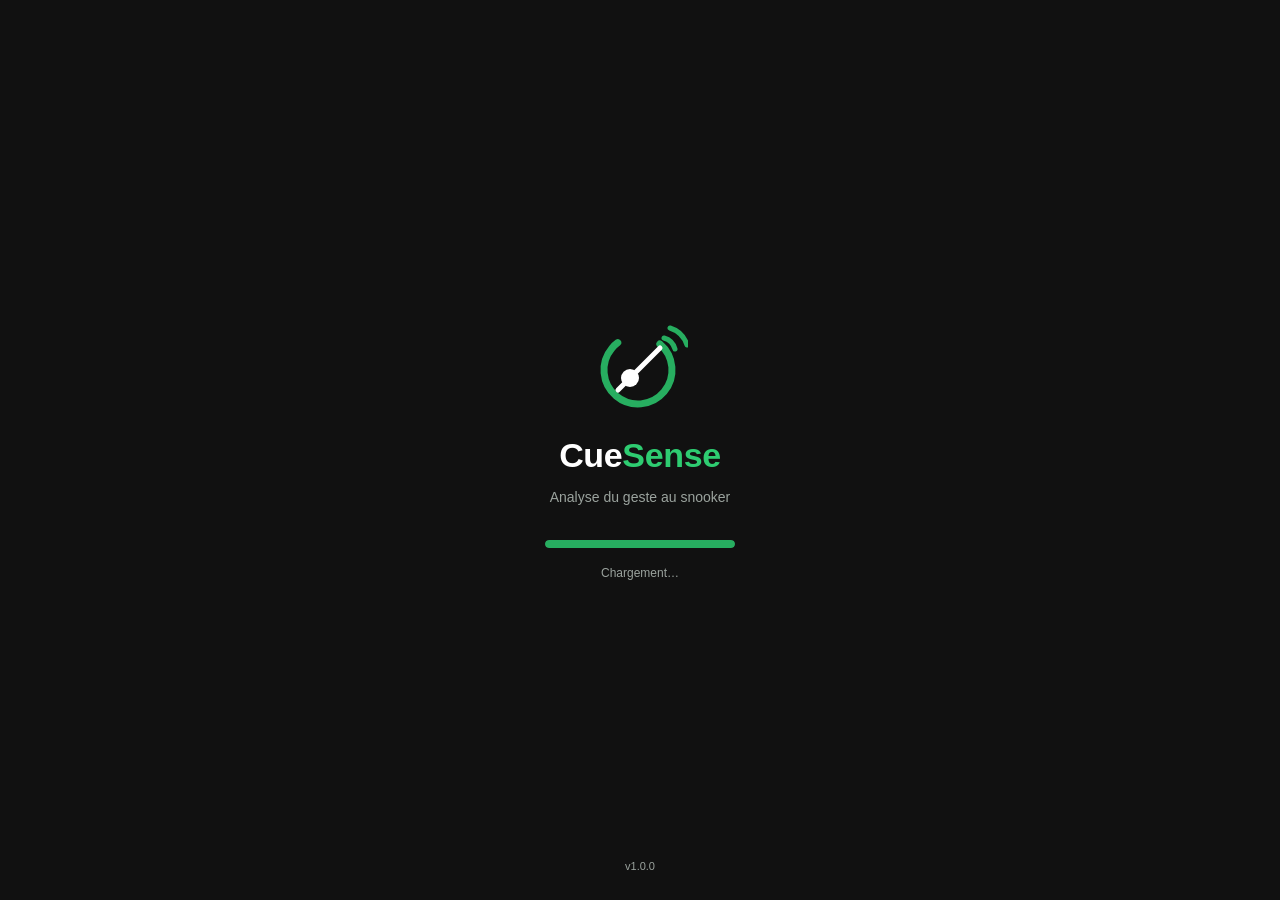
==== commit 37c314d9: "Redesign app to CueSense design system with guided five-tab flow Rebuild the UI to match the PROJECT" ====
--- a/index.html
+++ b/index.html
@@ -3,152 +3,302 @@
 <head>
 <meta charset="utf-8">
 <meta name="viewport" content="width=device-width, initial-scale=1, viewport-fit=cover">
-<title>Cue-Scope · WitMotion snooker</title>
-<style>
-:root{
-  --bg:#0B2117; --panel:#0F2B1E; --panel2:#123324; --line:#1E4530;
-  --ivory:#EFE9DA; --dim:#7FA08F; --chalk:#57B8C9; --red:#D64541; --amber:#D9A441;
-  --mono:'SF Mono','Cascadia Code',Menlo,Consolas,'Liberation Mono',monospace;
-}
-*{box-sizing:border-box;margin:0;padding:0}
-html,body{background:var(--bg);color:var(--ivory);font:14px/1.45 var(--mono);-webkit-text-size-adjust:100%}
-body{padding:env(safe-area-inset-top) env(safe-area-inset-right) env(safe-area-inset-bottom) env(safe-area-inset-left)}
-.wrap{max-width:980px;margin:0 auto;padding:14px 14px 40px}
-.eyebrow{font-size:10px;letter-spacing:.22em;color:var(--dim);text-transform:uppercase}
-h1{font-size:20px;font-weight:600;letter-spacing:.04em;margin:2px 0 2px}
-h1 .tick{color:var(--chalk)}
-header{display:flex;justify-content:space-between;align-items:flex-end;gap:10px;flex-wrap:wrap;border-bottom:1px solid var(--line);padding-bottom:12px;margin-bottom:12px}
-.status{font-size:11px;color:var(--dim);text-align:right}
-.status b{color:var(--ivory);font-weight:600}
-.status .on{color:var(--chalk)}
-.rec{display:inline-block;width:7px;height:7px;border-radius:50%;background:var(--red);vertical-align:1px;margin-right:5px;animation:blink 1.2s steps(2) infinite}
-@media (prefers-reduced-motion:reduce){.rec{animation:none}}
-@keyframes blink{50%{opacity:.15}}
-.row{display:flex;gap:8px;flex-wrap:wrap;align-items:center}
-button,select,input[type=file]::file-selector-button{
-  font:12px var(--mono);letter-spacing:.05em;color:var(--ivory);background:var(--panel2);
-  border:1px solid var(--line);border-radius:4px;padding:10px 14px;min-height:40px;cursor:pointer}
-button.primary{border-color:var(--chalk);color:var(--chalk)}
-button:disabled{opacity:.4;cursor:default}
-button:focus-visible,select:focus-visible,a:focus-visible{outline:2px solid var(--chalk);outline-offset:2px}
-select{appearance:none}
-input[type=file]{color:var(--dim);font-size:11px;max-width:100%}
-.banner{border:1px dashed var(--line);border-left:3px solid var(--amber);background:var(--panel);
-  padding:10px 12px;font-size:12px;color:var(--dim);margin:10px 0;border-radius:4px}
-.banner b{color:var(--ivory)}
-.tabs{display:flex;gap:0;margin:14px 0 12px;border:1px solid var(--line);border-radius:5px;overflow:hidden;width:fit-content}
-.tabs button{border:0;border-radius:0;background:transparent;padding:9px 20px;color:var(--dim)}
-.tabs button.active{background:var(--panel2);color:var(--chalk)}
-.panel{background:var(--panel);border:1px solid var(--line);border-radius:6px;padding:12px;margin-bottom:12px}
-.panel h2{font-size:10px;letter-spacing:.2em;text-transform:uppercase;color:var(--dim);margin-bottom:8px}
-canvas{width:100%;height:120px;display:block;touch-action:pan-y}
-canvas.tall{height:230px}
-.readout{display:grid;grid-template-columns:repeat(3,1fr);gap:6px;margin-top:8px}
-.cell{background:var(--panel2);border:1px solid var(--line);border-radius:4px;padding:6px 8px}
-.cell .k{font-size:9px;letter-spacing:.15em;color:var(--dim);text-transform:uppercase}
-.cell .v{font-size:15px;font-variant-numeric:tabular-nums}
-.controls{display:flex;gap:10px;flex-wrap:wrap;align-items:center;font-size:11px;color:var(--dim)}
-.controls label{display:flex;align-items:center;gap:6px}
-input[type=range]{accent-color:var(--chalk);width:130px}
-.distIn{width:58px;background:var(--panel2);border:1px solid var(--line);color:var(--ivory);font:12px var(--mono);padding:5px 6px;border-radius:4px;text-align:right}
-table{width:100%;border-collapse:collapse;font-size:12px;font-variant-numeric:tabular-nums}
-th{font-size:9px;letter-spacing:.15em;text-transform:uppercase;color:var(--dim);text-align:right;padding:4px 6px;border-bottom:1px solid var(--line)}
-th:first-child,td:first-child{text-align:left}
-td{text-align:right;padding:7px 6px;border-bottom:1px solid rgba(30,69,48,.5);cursor:pointer}
-tr.sel td{background:var(--panel2);color:var(--chalk)}
-.stats{display:grid;grid-template-columns:repeat(auto-fit,minmax(130px,1fr));gap:6px;margin-top:10px}
-.legend{font-size:10px;color:var(--dim);margin-top:6px}
-.legend i{font-style:normal;padding-right:10px}
-.dot{display:inline-block;width:8px;height:8px;border-radius:2px;margin-right:4px;vertical-align:-1px}
-.hidden{display:none}
-.split{display:grid;grid-template-columns:1fr;gap:12px}
-@media(min-width:760px){.split{grid-template-columns:5fr 7fr}}
-a{color:var(--chalk)}
-.empty{color:var(--dim);font-size:12px;padding:18px 4px;text-align:center}
-</style>
+<meta name="theme-color" content="#111111">
+<title>CueSense · Analyse du geste au snooker</title>
+<link rel="icon" href="data:image/svg+xml,%3Csvg xmlns='http://www.w3.org/2000/svg' viewBox='0 0 64 64'%3E%3Ccircle cx='32' cy='34' r='24' fill='none' stroke='%2327AE60' stroke-width='6' stroke-dasharray='118 33' transform='rotate(-45 32 34)'/%3E%3Cline x1='16' y1='50' x2='50' y2='16' stroke='white' stroke-width='6' stroke-linecap='round'/%3E%3C/svg%3E">
+<link rel="stylesheet" href="cuesense.css">
 </head>
 <body>
-<div class="wrap">
-<header>
-  <div>
-    <div class="eyebrow">WitMotion BLE · Snooker</div>
-    <h1>Cue<span class="tick">//</span>Scope</h1>
-  </div>
-  <div class="status" id="status"><b>déconnecté</b><br>— Hz</div>
-</header>
-
-<div class="row">
-  <button class="primary" id="btnConnect">Connecter le capteur</button>
-  <select id="selRate" title="Fréquence capteur">
-    <option value="0x0B" selected>200 Hz</option>
-    <option value="0x09">100 Hz</option>
-    <option value="0x08">50 Hz</option>
-    <option value="0x06">10 Hz</option>
-  </select>
-  <button id="btnDisc" disabled>Couper</button>
-  <button id="btnRecord">Enregistrer</button>
-  <button id="btnCsv" disabled>Exporter CSV</button>
-  <button id="btnDemo" title="Session synthétique pour tester l'interface">Démo</button>
+
+<!-- ===================== SPLASH ===================== -->
+<div id="splash">
+  <svg class="logo" viewBox="0 0 96 96" aria-hidden="true">
+    <circle cx="46" cy="52" r="34" fill="none" stroke="#27AE60" stroke-width="7"
+            stroke-linecap="round" stroke-dasharray="168 46" transform="rotate(-50 46 52)"/>
+    <circle cx="38" cy="60" r="9" fill="#FFFFFF"/>
+    <line x1="26" y1="72" x2="68" y2="30" stroke="#FFFFFF" stroke-width="5" stroke-linecap="round"/>
+    <path d="M72 20a16 16 0 0 1 11 11" fill="none" stroke="#27AE60" stroke-width="5" stroke-linecap="round"/>
+    <path d="M78 10a26 26 0 0 1 17 17" fill="none" stroke="#27AE60" stroke-width="5" stroke-linecap="round"/>
+  </svg>
+  <div class="wordmark">Cue<em>Sense</em></div>
+  <div class="tagline">Analyse du geste au snooker</div>
+  <div class="progress"><i></i></div>
+  <div class="charge">Chargement…</div>
+  <div class="v">v1.0.0</div>
 </div>
-<div class="row" style="margin-top:8px">
-  <input type="file" id="fileIn" accept=".csv,.txt,.tsv">
-  <label class="controls" style="gap:4px" id="fsWrap">fréquence du fichier si pas de colonne temps :
-    <input id="fsIn" type="number" value="200" min="1" max="1000" style="width:64px;background:var(--panel2);border:1px solid var(--line);color:var(--ivory);font:12px var(--mono);padding:6px;border-radius:4px"> Hz
-  </label>
-</div>
-<div class="banner hidden" id="noBle">
-  <b>Web Bluetooth indisponible dans ce navigateur.</b><br>
-  Sur iPhone : ouvrir cette page dans <b>Bluefy</b> (App Store) pour le direct,
-  ou enregistrer avec l'app WITMOTION puis importer le fichier exporté ci-dessus.
-</div>
-
-<div class="tabs">
-  <button id="tabLive" class="active">Direct</button>
-  <button id="tabStrokes">Coups <span id="nStrokes"></span></button>
-</div>
-
-<!-- ===================== DIRECT ===================== -->
-<section id="viewLive">
+
+<!-- ===================== 1 · JOUEUR ===================== -->
+<section id="viewJoueur" class="screen">
+  <h1 class="screen-title">1. Identification du joueur</h1>
+  <div class="stepper" data-step="1"></div>
+  <div class="hero-icon">
+    <svg viewBox="0 0 24 24" fill="none" stroke="currentColor" stroke-width="2" stroke-linecap="round" stroke-linejoin="round"><circle cx="12" cy="8" r="4"/><path d="M4 21c1.5-4 4.5-6 8-6s6.5 2 8 6"/></svg>
+  </div>
+  <h2 class="hero">Bienvenue</h2>
+  <p class="hero-sub">Veuillez vous identifier</p>
+  <div class="field">
+    <label for="playerName">Nom du joueur</label>
+    <div class="input-wrap">
+      <input type="text" id="playerName" placeholder="Votre nom" autocomplete="name">
+      <svg viewBox="0 0 24 24" fill="none" stroke="currentColor" stroke-width="2" stroke-linecap="round"><circle cx="12" cy="8" r="4"/><path d="M4 21c1.5-4 4.5-6 8-6s6.5 2 8 6"/></svg>
+    </div>
+  </div>
+  <div class="field">
+    <label for="playerLevel">Niveau</label>
+    <div class="input-wrap">
+      <select id="playerLevel">
+        <option>Débutant</option>
+        <option selected>Intermédiaire</option>
+        <option>Avancé</option>
+        <option>Professionnel</option>
+      </select>
+      <svg viewBox="0 0 24 24" fill="none" stroke="currentColor" stroke-width="2" stroke-linecap="round" stroke-linejoin="round"><path d="M6 9l6 6 6-6"/></svg>
+    </div>
+  </div>
+  <button class="btn btn-primary" id="btnPlayerGo">Continuer
+    <svg class="arr" viewBox="0 0 24 24" fill="none" stroke="currentColor" stroke-width="2" stroke-linecap="round" stroke-linejoin="round"><path d="M5 12h13M13 6l6 6-6 6"/></svg>
+  </button>
+  <button class="btn btn-secondary" id="btnPlayerReset">Changer de joueur</button>
+  <div class="about">
+    <svg viewBox="0 0 24 24" fill="none" stroke="currentColor" stroke-width="2" stroke-linecap="round"><circle cx="12" cy="12" r="9"/><path d="M12 11v5"/><circle cx="12" cy="7.5" r=".5" fill="currentColor"/></svg>
+    <div>
+      <h3>À propos de CueSense</h3>
+      <p>CueSense est une application qui analyse votre geste au snooker grâce à un capteur
+      inertiel WT9011DCL fixé à l'arrière de la queue. Elle vous aide à progresser en vous
+      fournissant des données précises et objectives.</p>
+    </div>
+  </div>
+  <div class="version">v1.0.0</div>
+</section>
+
+<!-- ===================== 2 · CONNEXION ===================== -->
+<section id="viewConn" class="screen hidden">
+  <h1 class="screen-title">2. Connexion du capteur</h1>
+  <div class="stepper" data-step="2"></div>
+  <div class="hero-icon">
+    <svg viewBox="0 0 24 24" fill="none" stroke="currentColor" stroke-width="2" stroke-linecap="round" stroke-linejoin="round"><path d="M7 7l10 10-5 5V2l5 5L7 17"/></svg>
+  </div>
+  <h2 class="hero" id="connName">Capteur WT9011DCL</h2>
+  <p class="hero-sub" id="connSub">Aucun capteur connecté</p>
+
+  <div class="state err" id="connState">
+    <svg viewBox="0 0 24 24" fill="none" stroke="currentColor" stroke-width="2" stroke-linecap="round" stroke-linejoin="round"><path d="M7 7l10 10-5 5V2l5 5L7 17"/></svg>
+    <div class="tx"><b id="connStateTxt">Déconnecté</b><span id="connStateSub">Connectez le capteur pour commencer</span></div>
+    <i class="pip"></i>
+  </div>
+  <div class="state" id="battState">
+    <svg viewBox="0 0 24 24" fill="none" stroke="currentColor" stroke-width="2" stroke-linecap="round"><rect x="2" y="8" width="17" height="9" rx="2.5"/><path d="M21.5 11v3"/><rect id="battFill" x="4" y="10" width="0" height="5" rx="1" fill="currentColor" stroke="none"/></svg>
+    <div class="tx"><b>Batterie <span id="battPct">—</span></b><span id="battSub">Niveau lu depuis le capteur</span></div>
+    <i class="pip" style="opacity:0" id="battPip"></i>
+  </div>
+
+  <div class="card">
+    <div class="controls" style="justify-content:space-between">
+      <label for="selRate" style="font-weight:600">Fréquence du capteur</label>
+      <select id="selRate" title="Fréquence capteur">
+        <option value="0x0B" selected>200 Hz</option>
+        <option value="0x09">100 Hz</option>
+        <option value="0x08">50 Hz</option>
+        <option value="0x06">10 Hz</option>
+      </select>
+    </div>
+  </div>
+
+  <button class="btn btn-primary" id="btnConnect">Connecter le capteur</button>
+  <button class="btn btn-primary hidden" id="btnConnGo">Continuer
+    <svg class="arr" viewBox="0 0 24 24" fill="none" stroke="currentColor" stroke-width="2" stroke-linecap="round" stroke-linejoin="round"><path d="M5 12h13M13 6l6 6-6 6"/></svg>
+  </button>
+  <button class="btn btn-secondary" id="btnDisc" disabled>Déconnecter</button>
+
+  <div class="banner hidden" id="noBle">
+    <b>Web Bluetooth indisponible dans ce navigateur.</b><br>
+    Sur iPhone : ouvrir cette page dans <b>Bluefy</b> (App Store) pour le direct,
+    ou enregistrer avec l'app WITMOTION puis importer le fichier dans <b>Résultats</b>.
+  </div>
+</section>
+
+<!-- ===================== 3 · CALIBRAGE ===================== -->
+<section id="viewCalib" class="screen hidden">
+  <h1 class="screen-title">3. Vérification du calibrage</h1>
+  <div class="stepper" data-step="3"></div>
+  <div class="hero-icon">
+    <svg viewBox="0 0 24 24" fill="none" stroke="currentColor" stroke-width="2" stroke-linecap="round"><circle cx="12" cy="12" r="7"/><circle cx="12" cy="12" r="1.4" fill="currentColor" stroke="none"/><path d="M12 2v4M12 18v4M2 12h4M18 12h4"/></svg>
+  </div>
+  <h2 class="hero">Calibrage du capteur</h2>
+  <p class="hero-sub">Placez la queue à l'horizontale et restez immobile.<br>Durée : 3 secondes</p>
+
+  <div class="progress"><i id="calProg"></i></div>
+  <div class="big-num" id="inclNum">—</div>
+  <div class="big-num-sub">Inclinaison</div>
+  <div id="calResult"></div>
+
+  <button class="btn btn-valider" id="btnVerify">
+    <svg viewBox="0 0 24 24" fill="none" stroke="currentColor" stroke-width="2.4" stroke-linecap="round" stroke-linejoin="round"><path d="M4.5 12.5l5 5 10-11"/></svg>
+    Vérifier le calibrage
+  </button>
+  <button class="btn btn-secondary" id="btnCal">Calibrer l'axe — limage 2 s</button>
+
+  <div class="card">
+    <div class="section-label">Réglages de détection</div>
+    <div class="controls">
+      <label>Seuil de coup <input type="range" id="thr" min="0.3" max="4" step="0.1" value="0.8"><span id="thrV">0.8 g</span></label>
+      <label>Axe queue
+        <select id="axSel"><option value="auto" selected>auto</option><option value="ax">X</option><option value="ay">Y</option><option value="az">Z</option></select>
+        <span id="cueAxLbl" style="color:var(--green-hi)">—</span>
+      </label>
+    </div>
+  </div>
+
+  <button class="btn btn-primary" id="btnCalibGo">Continuer
+    <svg class="arr" viewBox="0 0 24 24" fill="none" stroke="currentColor" stroke-width="2" stroke-linecap="round" stroke-linejoin="round"><path d="M5 12h13M13 6l6 6-6 6"/></svg>
+  </button>
+</section>
+
+<!-- ===================== 4 · EXERCICES ===================== -->
+<section id="viewExo" class="screen hidden">
+
+  <div id="exoChoose">
+    <h1 class="screen-title">4. Choix des exercices</h1>
+    <div class="stepper" data-step="4"></div>
+    <h2 class="hero" style="font-size:17px;margin-bottom:16px">Sélectionnez un exercice</h2>
+
+    <button class="exo-card" data-exo="points">
+      <span class="ico"><svg viewBox="0 0 24 24" fill="none" stroke="currentColor" stroke-width="2"><circle cx="12" cy="7" r="3.2"/><circle cx="8" cy="15.5" r="3.2"/><circle cx="16" cy="15.5" r="3.2"/></svg></span>
+      <span>
+        <h3>Calibrage des coups</h3>
+        <p>Vérifiez la justesse de vos points d'impact sur l'axe vertical.</p>
+        <span class="badges"><span class="badge">10 coups par point</span><span class="badge green">Recommandé</span></span>
+      </span>
+    </button>
+
+    <button class="exo-card" data-exo="speed">
+      <span class="ico"><svg viewBox="0 0 24 24" fill="none" stroke="currentColor" stroke-width="2" stroke-linecap="round"><circle cx="9" cy="9" r="4"/><circle cx="15" cy="15" r="4"/><path d="M19.5 4.5l1.8-1.8"/></svg></span>
+      <span>
+        <h3>Vitesse du geste</h3>
+        <p>Analysez la vitesse et la régularité de votre geste.</p>
+      </span>
+    </button>
+
+    <button class="exo-card" data-exo="repeat">
+      <span class="ico"><svg viewBox="0 0 24 24" fill="none" stroke="currentColor" stroke-width="2" stroke-linecap="round"><circle cx="12" cy="12" r="6"/><circle cx="12" cy="12" r="1.3" fill="currentColor" stroke="none"/><path d="M12 3v2.5M12 18.5V21M3 12h2.5M18.5 12H21"/></svg></span>
+      <span>
+        <h3>Répétabilité</h3>
+        <p>Mesurez la constance de vos coups dans le temps.</p>
+      </span>
+    </button>
+  </div>
+
+  <div id="exoConfig" class="hidden">
+    <h1 class="screen-title" id="exoCfgTitle">Exercice : Calibrage des coups</h1>
+    <div id="pointBlock">
+      <p class="center" style="font-weight:700;margin-top:10px">Point d'impact<br><span class="muted small" style="font-weight:500">Axe vertical</span></p>
+      <div class="seg" id="segPoint">
+        <button data-p="2">+2</button>
+        <button data-p="1">+1</button>
+        <button data-p="0" class="sel">0</button>
+        <button data-p="-1">-1</button>
+        <button data-p="-2">-2</button>
+      </div>
+    </div>
+    <p class="center" style="font-weight:700;margin-top:20px">Nombre de coups</p>
+    <div class="count-stepper">
+      <button id="cntMinus" aria-label="moins">−</button>
+      <div class="val" id="cntVal">10</div>
+      <button id="cntPlus" aria-label="plus">+</button>
+    </div>
+    <p class="center muted small" id="cntDefault">Par défaut</p>
+    <div style="height:16px"></div>
+    <button class="btn btn-primary" id="btnStart">Démarrer l'exercice</button>
+    <button class="btn btn-secondary" id="btnCfgBack">Retour aux exercices</button>
+
+    <div class="card" id="posCard">
+      <div class="section-label">Position de l'iPhone</div>
+      <div class="table-pos">
+        <!-- proportions réelles : extérieur 383×204 cm, surface de jeu 357×178 cm -->
+        <svg viewBox="0 0 470 204" aria-hidden="true">
+          <rect x="12" y="80" width="20" height="44" rx="4" fill="#242424" stroke="#9BA39E"/>
+          <circle cx="22" cy="102" r="4" fill="#27AE60"/>
+          <line x1="38" y1="102" x2="460" y2="102" stroke="#27AE60" stroke-width="1.5" stroke-dasharray="5 5" opacity=".6"/>
+          <rect x="70" y="0" width="383" height="204" rx="10" fill="#2C2C2C"/>
+          <rect x="83" y="13" width="357" height="178" fill="#196F3D"/>
+          <line x1="156" y1="13" x2="156" y2="191" stroke="#EFE9DA" stroke-width="1.5" opacity=".65"/>
+          <path d="M156 73a29 29 0 0 0 0 58" fill="none" stroke="#EFE9DA" stroke-width="1.5" opacity=".65"/>
+          <circle cx="156" cy="73"  r="2.4" fill="#F1C40F"/>
+          <circle cx="156" cy="102" r="2.4" fill="#8B4513"/>
+          <circle cx="156" cy="131" r="2.4" fill="#27AE60"/>
+          <circle cx="261" cy="102" r="2.4" fill="#2980B9"/>
+          <circle cx="350" cy="102" r="2.4" fill="#E75480"/>
+          <circle cx="415" cy="102" r="2.4" fill="#111111"/>
+        </svg>
+        <p>Dans l'axe de la table, derrière la ligne de fond.</p>
+      </div>
+    </div>
+  </div>
+
+  <div id="exoRun" class="hidden">
+    <h1 class="screen-title" id="exoRunTitle">Exercice</h1>
+    <p class="center muted small" id="exoRunSub"></p>
+    <div class="big-num" id="exoCount">0 / 10</div>
+    <div class="big-num-sub">coups détectés</div>
+    <div class="progress"><i id="exoProg"></i></div>
+    <div id="exoDone"></div>
+
+    <div class="panel">
+      <h2>Axe queue <span id="cueAxLbl2" class="accent">—</span> · longitudinal <span style="color:var(--white)">▬</span> · latéral <span class="accent">▬</span> (g)</h2>
+      <canvas id="cCue" class="tall"></canvas>
+      <div class="controls" style="margin-top:10px;justify-content:space-between">
+        <label><input type="checkbox" id="chk3ax"> vue 3 axes</label>
+        <button class="btn btn-secondary compact" id="btnRecord">⏺ Enregistrer CSV</button>
+      </div>
+    </div>
+    <div id="threeAx" class="hidden">
+      <div class="panel">
+        <h2>Accélération (g)</h2>
+        <canvas id="cAcc"></canvas>
+        <div class="legend"><i><span class="dot" style="background:var(--white)"></span>X</i><i><span class="dot" style="background:var(--green-hi)"></span>Y</i><i><span class="dot" style="background:var(--yellow)"></span>Z</i></div>
+      </div>
+      <div class="panel"><h2>Vitesse angulaire (°/s)</h2><canvas id="cGyr"></canvas></div>
+      <div class="panel"><h2>Angles (°)</h2><canvas id="cAng"></canvas>
+        <div class="stats">
+          <div class="cell"><div class="k">Roll</div><div class="v" id="vR">—</div></div>
+          <div class="cell"><div class="k">Pitch</div><div class="v" id="vP">—</div></div>
+          <div class="cell"><div class="k">Yaw</div><div class="v" id="vY">—</div></div>
+        </div>
+      </div>
+    </div>
+    <div class="stats" id="lastStroke"></div>
+    <div style="height:14px"></div>
+    <div class="btn-row">
+      <button class="btn btn-valider" id="btnFinish">
+        <svg viewBox="0 0 24 24" fill="none" stroke="currentColor" stroke-width="2.4" stroke-linecap="round" stroke-linejoin="round"><path d="M4.5 12.5l5 5 10-11"/></svg>
+        Terminer
+      </button>
+      <button class="btn btn-annuler" id="btnAbort">
+        <svg viewBox="0 0 24 24" fill="none" stroke="currentColor" stroke-width="2.4" stroke-linecap="round"><path d="M6 6l12 12M18 6L6 18"/></svg>
+        Annuler
+      </button>
+    </div>
+  </div>
+</section>
+
+<!-- ===================== 5 · RÉSULTATS ===================== -->
+<section id="viewRes" class="screen wide hidden">
+  <h1 class="screen-title">Résultats <span id="nStrokes" class="muted"></span></h1>
+  <p class="center muted small" id="resPlayer" style="margin-bottom:14px"></p>
+
   <div class="panel">
-    <h2>Axe queue <span id="cueAxLbl" style="color:var(--chalk)">—</span> · longitudinal <span style="color:var(--ivory)">▬</span> · latéral <span style="color:var(--chalk)">▬</span> (g)</h2>
-    <canvas id="cCue" class="tall"></canvas>
-    <div class="controls" style="margin-top:8px">
-      <button id="btnCal">Calibrer l'axe — limage 2 s</button>
-      <label><input type="checkbox" id="chk3ax"> vue 3 axes</label>
-    </div>
-  </div>
-  <div id="threeAx" class="hidden">
-  <div class="panel">
-    <h2>Accélération (g)</h2>
-    <canvas id="cAcc"></canvas>
-    <div class="legend"><i><span class="dot" style="background:var(--ivory)"></span>X</i><i><span class="dot" style="background:var(--chalk)"></span>Y</i><i><span class="dot" style="background:var(--amber)"></span>Z</i></div>
-  </div>
-  <div class="panel">
-    <h2>Vitesse angulaire (°/s)</h2>
-    <canvas id="cGyr"></canvas>
-  </div>
-  <div class="panel">
-    <h2>Angles (°)</h2>
-    <canvas id="cAng"></canvas>
-    <div class="readout" id="angRead">
-      <div class="cell"><div class="k">Roll</div><div class="v" id="vR">—</div></div>
-      <div class="cell"><div class="k">Pitch</div><div class="v" id="vP">—</div></div>
-      <div class="cell"><div class="k">Yaw</div><div class="v" id="vY">—</div></div>
-    </div>
-  </div>
-  </div>
-</section>
-
-<!-- ===================== COUPS ===================== -->
-<section id="viewStrokes" class="hidden">
-  <div class="panel">
+    <h2>Session</h2>
     <div class="controls">
-      <label>seuil <input type="range" id="thr" min="0.3" max="4" step="0.1" value="0.8"><span id="thrV">0.8 g</span></label>
-      <label>axe queue
-        <select id="axSel"><option value="auto" selected>auto</option><option value="ax">X</option><option value="ay">Y</option><option value="az">Z</option></select>
+      <input type="file" id="fileIn" accept=".csv,.txt,.tsv">
+      <label>fréquence si pas de colonne temps
+        <input id="fsIn" type="number" class="inline" value="200" min="1" max="1000"> Hz
       </label>
-      <button id="btnClear">Effacer</button>
-      <button id="btnJson">Exporter JSON</button>
+    </div>
+    <div class="controls" style="margin-top:12px">
+      <button class="btn btn-secondary compact" id="btnDemo" title="Session synthétique pour tester l'interface">Démo</button>
+      <button class="btn btn-secondary compact" id="btnJson">Exporter JSON</button>
+      <button class="btn btn-secondary compact" id="btnCsv" disabled>Exporter CSV</button>
+      <button class="btn btn-annuler compact" id="btnClear">Effacer</button>
     </div>
   </div>
 
@@ -160,10 +310,10 @@
   <div class="split">
     <div class="panel">
       <h2>Coups détectés</h2>
-      <div id="tblWrap"><div class="empty">Aucun coup. Connecte le capteur, lance la démo, ou importe un enregistrement.</div></div>
+      <div class="table-scroll" id="tblWrap"><div class="empty">Aucun coup. Connectez le capteur et lancez un exercice, importez un enregistrement, ou lancez la démo.</div></div>
     </div>
     <div class="panel">
-      <h2>Détail — accél. queue <span style="color:var(--ivory)">▬</span> · latérale <span style="color:var(--dim)">▬</span> · vitesse <span style="color:var(--chalk)">▬</span></h2>
+      <h2>Détail — accél. queue <span style="color:var(--white)">▬</span> · latérale <span style="color:var(--muted)">▬</span> · vitesse <span class="accent">▬</span></h2>
       <canvas id="cDet" class="tall"></canvas>
       <div class="stats" id="detStats"></div>
     </div>
@@ -180,528 +330,39 @@
     <div class="legend" id="scatLeg"></div>
   </div>
 </section>
-</div>
-
-<script>
-'use strict';
-/* ============ état ============ */
-const S = {
-  samples: [],          // {t, ax..az (g), gx..gz (°/s), r,p,y (°)}
-  live: false, fs: 200, fsMeasured: 0,
-  strokes: [], sel: -1,
-  device: null, chW: null, recording: [], recordingActive: false,
-  lastTrig: -1e9, pendTrig: -1,
-  overview: null,       // {mag:[], t0, fs} pour session importée
-};
-const $ = id => document.getElementById(id);
-const G = 9.80665;
-const SCORE_CONFIG={
-  lateralPenalty:4, backDeliveryRatio:2, ratioPenalty:20, angularPenalty:12,
-  minDuration:.001, minAverage:.01,
-  straightness:.35, fluidity:.25, stability:.20, regularity:.20 // rectitude prioritaire, total 1
-};
-const CSV_HEADERS=['Temps','AccX','AccY','AccZ','GyroX','GyroY','GyroZ','Roll','Pitch','Yaw'];
-const CSV_FIELDS=['timestamp','ax','ay','az','gx','gy','gz','r','p','y'];
-const SVC='0000ffe5-0000-1000-8000-00805f9a34fb',
-      CHN='0000ffe4-0000-1000-8000-00805f9a34fb',
-      CHW='0000ffe9-0000-1000-8000-00805f9a34fb';
-
-/* ============ UI de base ============ */
-function setStatus(top, hz){ $('status').innerHTML = top + '<br>' + (hz?hz+' Hz mesurés':'— Hz'); }
-function tab(which){
-  $('viewLive').classList.toggle('hidden', which!=='live');
-  $('viewStrokes').classList.toggle('hidden', which==='live');
-  $('tabLive').classList.toggle('active', which==='live');
-  $('tabStrokes').classList.toggle('active', which!=='live');
-}
-$('tabLive').onclick=()=>tab('live');
-$('tabStrokes').onclick=()=>tab('strokes');
-if(!navigator.bluetooth){ $('noBle').classList.remove('hidden'); $('btnConnect').disabled=true; }
-
-/* ============ canvases ============ */
-function fit(cv){
-  const r = cv.getBoundingClientRect(), d = devicePixelRatio||1;
-  if(cv.width!==Math.round(r.width*d)){ cv.width=Math.round(r.width*d); cv.height=Math.round(r.height*d); }
-  const g = cv.getContext('2d'); g.setTransform(d,0,0,d,0,0); return [g, r.width, r.height];
-}
-const css = v => getComputedStyle(document.documentElement).getPropertyValue(v).trim();
-
-function plot(cv, series, opts={}){
-  const [g,W,H] = fit(cv);
-  g.clearRect(0,0,W,H);
-  let mn=Infinity, mx=-Infinity;
-  for(const s of series) for(const v of s.data){ if(v<mn)mn=v; if(v>mx)mx=v; }
-  if(!isFinite(mn)){mn=-1;mx=1}
-  if(mx-mn<1e-6){mx+=1;mn-=1}
-  const pad=(mx-mn)*0.08; mn-=pad; mx+=pad;
-  const Y=v=>H-(v-mn)/(mx-mn)*H;
-  // grille + zéro
-  g.strokeStyle=css('--line'); g.lineWidth=1;
-  g.beginPath(); g.moveTo(0,Y(0)+.5); g.lineTo(W,Y(0)+.5); g.stroke();
-  g.fillStyle=css('--dim'); g.font='9px '+css('--mono');
-  g.fillText(mx.toFixed(1),4,10); g.fillText(mn.toFixed(1),4,H-4);
-  const n = series[0].data.length; if(n<2) return {Y,mn,mx,W,H,g};
-  const X=i=>i/(n-1)*W;
-  if(opts.shade) for(const sh of opts.shade){
-    g.fillStyle=sh.color; g.fillRect(X(sh.a),0,X(sh.b)-X(sh.a),H);
-  }
-  for(const s of series){
-    g.strokeStyle=s.color; g.lineWidth=s.w||1.2; g.beginPath();
-    for(let i=0;i<n;i++){ const y=Y(s.data[i]); i?g.lineTo(X(i),y):g.moveTo(X(i),y); }
-    g.stroke();
-  }
-  if(opts.vlines) for(const vl of opts.vlines){
-    g.strokeStyle=vl.color; g.lineWidth=1; g.setLineDash([3,3]);
-    g.beginPath(); g.moveTo(X(vl.i)+.5,0); g.lineTo(X(vl.i)+.5,H); g.stroke(); g.setLineDash([]);
-    if(vl.label){ g.fillStyle=vl.color; g.fillText(vl.label, Math.min(X(vl.i)+4,W-40), 10); }
-  }
-  return {X,Y,W,H,g};
-}
-
-/* ============ rendu direct ============ */
-let rafOn=false;
-function liveCueAxis(win){
-  const sel=$('axSel').value; if(sel!=='auto') return sel;
-  const vars={};
-  for(const k of ['ax','ay','az']){ let m=0;for(const s of win)m+=s[k];m/=win.length;
-    let v=0;for(const s of win)v+=(s[k]-m)**2; vars[k]=v; }
-  const best=Object.keys(vars).sort((a,b)=>vars[b]-vars[a])[0];
-  if(S.liveCue && vars[S.liveCue]*1.5>vars[best]) return S.liveCue; // hystérésis : on ne change pas d'axe pour rien
-  S.liveCue=best; return best;
-}
-function liveLoop(){
-  if(!rafOn) return;
-  const now = S.samples.length?S.samples[S.samples.length-1].t:0;
-  const win = S.samples.filter(s=>s.t>now-4);
-  if(win.length>1){
-    const cue=liveCueAxis(win), off=['ax','ay','az'].filter(a=>a!==cue);
-    $('cueAxLbl').textContent = cue.slice(1).toUpperCase()+($('axSel').value==='auto'?' (auto)':'');
-    const m={}; for(const k of ['ax','ay','az']){let x=0;for(const s of win)x+=s[k];m[k]=x/win.length;}
-    plot($('cCue'),[
-      {data:win.map(s=>Math.hypot(s[off[0]]-m[off[0]], s[off[1]]-m[off[1]])), color:css('--chalk')},
-      {data:win.map(s=>s[cue]-m[cue]), color:css('--ivory'), w:1.4},
-    ]);
-    if($('chk3ax').checked){
-      const c=css('--ivory'), c2=css('--chalk'), c3=css('--amber');
-      plot($('cAcc'),[{data:win.map(s=>s.ax),color:c},{data:win.map(s=>s.ay),color:c2},{data:win.map(s=>s.az),color:c3}]);
-      plot($('cGyr'),[{data:win.map(s=>s.gx),color:c},{data:win.map(s=>s.gy),color:c2},{data:win.map(s=>s.gz),color:c3}]);
-      plot($('cAng'),[{data:win.map(s=>s.r),color:c},{data:win.map(s=>s.p),color:c2},{data:win.map(s=>s.y),color:c3}]);
-      const L=win[win.length-1];
-      $('vR').textContent=L.r.toFixed(1)+'°'; $('vP').textContent=L.p.toFixed(1)+'°'; $('vY').textContent=L.y.toFixed(1)+'°';
-    }
-  }
-  requestAnimationFrame(liveLoop);
-}
-$('chk3ax').onchange=()=>$('threeAx').classList.toggle('hidden',!$('chk3ax').checked);
-$('btnCal').onclick=()=>{
-  if(!S.samples.length){ alert('Connecte le capteur d’abord.'); return; }
-  const start=S.samples.length, btn=$('btnCal');
-  btn.disabled=true; btn.textContent='Limage en cours… allers-retours';
-  setTimeout(()=>{
-    const win=S.samples.slice(start);
-    btn.disabled=false; btn.textContent='Calibrer l’axe — limage 2 s';
-    if(win.length<20){ alert('Pas assez de données pendant la calibration.'); return; }
-    const vars={};
-    for(const k of ['ax','ay','az']){ let m=0;for(const s of win)m+=s[k];m/=win.length;
-      let v=0;for(const s of win)v+=(s[k]-m)**2; vars[k]=v; }
-    const best=Object.keys(vars).sort((a,b)=>vars[b]-vars[a])[0];
-    $('axSel').value=best; S.liveCue=best;
-    $('axSel').onchange();
-    $('cueAxLbl').textContent=best.slice(1).toUpperCase()+' (calibré)';
-  },2500);
-};
-
-/* ============ flux échantillons ============ */
-let rateCount=0, rateT=0;
-function pushSample(s){
-  s.t = performance.now()/1000;
-  S.samples.push(s);
-  if(S.recordingActive) S.recording.push({...s, timestamp: Date.now()});
-  if(S.samples.length > S.fs*40) S.samples = S.samples.slice(-S.fs*30);
-  // mesure de fréquence
-  rateCount++;
-  if(s.t-rateT>=1){ S.fsMeasured=rateCount; rateCount=0; rateT=s.t;
-    setStatus('<span class="rec"></span><b class="on">'+(S.device?.name||'capteur')+'</b>', S.fsMeasured); }
-  // détection live
-  const mag=Math.abs(Math.hypot(s.ax,s.ay,s.az)-1), thr=+$('thr').value;
-  const i=S.samples.length-1, fs=S.fsMeasured||S.fs;
-  if(S.pendTrig<0 && mag>thr && s.t-S.lastTrig>2){ S.pendTrig=i; S.lastTrig=s.t; }
-  if(S.pendTrig>=0 && i-S.pendTrig >= Math.round(0.6*fs)){
-    const a=Math.max(0,S.pendTrig-Math.round(1.5*fs)), b=Math.min(S.samples.length,S.pendTrig+Math.round(0.6*fs));
-    addStroke(S.samples.slice(a,b), fs, s.t);
-    S.pendTrig=-1;
-  }
-}
-
-/* ============ analyse d'un coup ============ */
-function analyze(win, fs){
-  const n=win.length, axes=['ax','ay','az'];
-  const means={}; for(const k of axes){let m=0;for(const w of win)m+=w[k];means[k]=m/n;}
-  let cue=$('axSel').value;
-  if(cue==='auto'){ let bv=-1;
-    for(const k of axes){let v=0;for(const w of win)v+=(w[k]-means[k])**2; if(v>bv){bv=v;cue=k;}} }
-  const off=axes.filter(a=>a!==cue);
-  const mag=win.map(w=>Math.abs(Math.hypot(w.ax,w.ay,w.az)-1));
-  let ip=0; for(let i=1;i<n;i++) if(mag[i]>mag[ip]) ip=i;
-  // vitesse axe queue, détendancée sur le début calme de la fenêtre
-  const q=Math.max(5,Math.floor(n*0.18)); let base=0;
-  for(let i=0;i<q;i++)base+=win[i][cue]; base/=q;
-  const dt=1/fs, vel=new Array(n); let v=0;
-  for(let i=0;i<n;i++){ v+=(win[i][cue]-base)*G*dt; vel[i]=v; }
-  const vImp=vel[ip], dir=Math.sign(vImp)||1, vpk=Math.abs(vImp);
-  const eps=Math.max(0.02,0.08*vpk);
-  let ds=ip; while(ds>0 && Math.sign(vel[ds-1])===dir && Math.abs(vel[ds-1])>eps) ds--;
-  let ps=ds; while(ps>0 && Math.abs(vel[ps-1])<=eps) ps--;
-  let bs=ps; while(bs>0 && Math.sign(vel[bs-1])===-dir && Math.abs(vel[bs-1])>eps*0.5) bs--;
-  const rms=(k,a,b)=>{let m=0,s2=0,c=Math.max(1,b-a);
-    for(let i=a;i<b;i++)m+=win[i][k]; m/=c;
-    for(let i=a;i<b;i++)s2+=(win[i][k]-m)**2; return Math.sqrt(s2/c);};
-  const on=rms(cue,ds,ip+1), lat=Math.hypot(rms(off[0],ds,ip+1),rms(off[1],ds,ip+1));
-  const rng=(k,a,b)=>{let mn=1e9,mx=-1e9;for(let i=a;i<b;i++){const x=win[i][k];if(x<mn)mn=x;if(x>mx)mx=x;}return mx-mn;};
-  const rs=[rng('r',ds,ip+1),rng('p',ds,ip+1),rng('y',ds,ip+1)].sort((a,b)=>a-b);
-  return {
-    cue, ip, ds, ps, bs, vel,
-    magPeak: mag[ip],
-    speed: vpk,
-    back: (ps-bs)*dt, pause: (ds-ps)*dt, deliv: (ip-ds)*dt,
-    latPct: on>1e-6 ? lat/on*100 : 0,
-    angDrift: Math.hypot(rs[0],rs[1]),
-    win, fs
-  };
-}
-function addStroke(win, fs, t){
-  if(win.length<10) return;
-  const a=analyze(win,fs); a.t=t; a.id=S.strokes.length+1;
-  S.strokes.push(a); S.sel=S.strokes.length-1;
-  updateScores();
-  renderStrokes();
-}
-function clampScore(v){ return Math.max(0,Math.min(100,v)); }
-function percentageDeviationFromAverage(value, average){ return Math.abs(value-average)/Math.max(average,SCORE_CONFIG.minAverage)*100; }
-function updateScores(){
-  const a=S.strokes, mean=f=>a.reduce((sum,s)=>sum+f(s),0)/a.length;
-  const avgSpeed=mean(s=>s.speed), avgDeliv=mean(s=>s.deliv);
-  a.forEach(s=>{
-    const straight=clampScore(100-s.latPct*SCORE_CONFIG.lateralPenalty);
-    const backDeliveryActual=s.back/Math.max(s.deliv,SCORE_CONFIG.minDuration);
-    const fluid=clampScore(100-Math.abs(backDeliveryActual-SCORE_CONFIG.backDeliveryRatio)*SCORE_CONFIG.ratioPenalty);
-    const stable=clampScore(100-s.angDrift*SCORE_CONFIG.angularPenalty);
-    const speedDeviation=percentageDeviationFromAverage(s.speed,avgSpeed);
-    const deliveryDeviation=percentageDeviationFromAverage(s.deliv,avgDeliv);
-    const regular=a.length<2 ? 100 :
-      (clampScore(100-speedDeviation)+clampScore(100-deliveryDeviation))/2;
-    s.score=Math.round(SCORE_CONFIG.straightness*straight+SCORE_CONFIG.fluidity*fluid+
-      SCORE_CONFIG.stability*stable+SCORE_CONFIG.regularity*regular);
-  });
-}
-
-/* ============ rendu coups ============ */
-function fmt(x,d=2){return isFinite(x)?x.toFixed(d):'—'}
-function renderStrokes(){
-  $('nStrokes').textContent = S.strokes.length?('· '+S.strokes.length):'';
-  const w=$('tblWrap');
-  if(!S.strokes.length){ w.innerHTML='<div class="empty">Aucun coup. Connecte le capteur, lance la démo, ou importe un enregistrement.</div>';
-    $('detStats').innerHTML=''; $('sumStats').innerHTML='<div class="empty" style="grid-column:1/-1">—</div>';
-    fit($('cDet'))[0].clearRect(0,0,9999,9999); return; }
-  let h='<table><tr><th>#</th><th>score<br>/100</th><th>vitesse<br>m/s</th><th>pic<br>g</th><th>backswing<br>ms</th><th>pause<br>ms</th><th>délivr.<br>ms</th><th>dév.lat.<br>%</th><th>dist.<br>cm</th></tr>';
-  S.strokes.forEach((s,i)=>{
-    h+=`<tr class="${i===S.sel?'sel':''}" data-i="${i}"><td>${s.id}</td><td>${s.score}</td><td>${fmt(s.speed)}</td><td>${fmt(s.magPeak,1)}</td><td>${Math.round(s.back*1000)}</td><td>${Math.round(s.pause*1000)}</td><td>${Math.round(s.deliv*1000)}</td><td>${fmt(s.latPct,0)}</td><td><input class="distIn" type="number" inputmode="decimal" data-d="${i}" value="${s.dist??''}" placeholder="—"></td></tr>`;
-  });
-  w.innerHTML=h+'</table>';
-  w.querySelectorAll('tr[data-i]').forEach(tr=>tr.onclick=()=>{S.sel=+tr.dataset.i;renderStrokes();});
-  w.querySelectorAll('.distIn').forEach(inp=>{
-    inp.onclick=e=>e.stopPropagation();
-    inp.onchange=()=>{ const v=parseFloat(inp.value); S.strokes[+inp.dataset.d].dist=isFinite(v)&&v>0?v:undefined; renderSummary(); drawScatter(); };
-  });
-  renderDetail(); renderSummary(); drawScatter();
-}
-function renderDetail(){
-  const s=S.strokes[S.sel]; if(!s) return;
-  const cueD=s.win.map(w=>w[s.cue]);
-  const m={ax:0,ay:0,az:0}; // moyenne pour recentrer l'affichage
-  for(const k in m){let x=0;for(const w of s.win)x+=w[k];m[k]=x/s.win.length;}
-  const off=['ax','ay','az'].filter(a=>a!==s.cue);
-  const latD=s.win.map(w=>Math.hypot(w[off[0]]-m[off[0]],w[off[1]]-m[off[1]]));
-  const vmax=Math.max(...s.vel.map(Math.abs))||1;
-  const amax=Math.max(...cueD.map(x=>Math.abs(x-m[s.cue])))||1;
-  const velScaled=s.vel.map(v=>v/vmax*amax); // vitesse remise à l'échelle de l'accél pour superposition
-  plot($('cDet'),[
-    {data:latD, color:css('--dim')},
-    {data:cueD.map(x=>x-m[s.cue]), color:css('--ivory'), w:1.4},
-    {data:velScaled, color:css('--chalk'), w:1.4},
-  ],{
-    shade:[
-      {a:s.bs,b:s.ps,color:'rgba(217,164,65,.10)'},
-      {a:s.ps,b:s.ds,color:'rgba(127,160,143,.08)'},
-      {a:s.ds,b:s.ip,color:'rgba(87,184,201,.12)'},
-    ],
-    vlines:[{i:s.ip,color:css('--red'),label:'impact'}]
-  });
-  $('detStats').innerHTML =
-    st('vitesse impact', fmt(s.speed)+' m/s')+
-    st('pic accél', fmt(s.magPeak,1)+' g')+
-    st('tempo B·P·D', Math.round(s.back*1000)+'·'+Math.round(s.pause*1000)+'·'+Math.round(s.deliv*1000)+' ms')+
-    st('ratio back/délivr.', fmt(s.deliv>0?s.back/s.deliv:NaN,1))+
-    st('déviation latérale', fmt(s.latPct,0)+' %')+
-    st('dérive angulaire', fmt(s.angDrift,1)+' °')+
-    st('axe queue', s.cue.slice(1).toUpperCase()+($('axSel').value==='auto'?' (auto)':''));
-}
-function st(k,v){return `<div class="cell"><div class="k">${k}</div><div class="v">${v}</div></div>`}
-function renderSummary(){
-  const a=S.strokes; if(!a.length) return;
-  const col=f=>a.map(f).filter(isFinite);
-  const mu=x=>x.reduce((p,c)=>p+c,0)/x.length;
-  const sd=x=>{const m=mu(x);return Math.sqrt(mu(x.map(v=>(v-m)**2)))};
-  const ms=(f,d=2,u='')=>{const x=col(f);return fmt(mu(x),d)+' ± '+fmt(sd(x),d)+u};
-  const cv=f=>{const x=col(f);const m=mu(x);return m?fmt(sd(x)/m*100,1)+' %':'—'};
-  let h =
-    st('coups', a.length)+
-    st('score CueSense', ms(s=>s.score,0,' /100'))+
-    st('vitesse', ms(s=>s.speed,2,' m/s'))+
-    st('CV vitesse', cv(s=>s.speed))+
-    st('ratio back/délivr.', ms(s=>s.deliv>0?s.back/s.deliv:NaN,1))+
-    st('pause', ms(s=>s.pause*1000,0,' ms'))+
-    st('dév. latérale', ms(s=>s.latPct,0,' %'))+
-    st('dérive angulaire', ms(s=>s.angDrift,1,' °'));
-  const dists=a.filter(s=>isFinite(s.dist));
-  if(dists.length>=3){
-    h += st('distance', ms(s=>s.dist,0,' cm'))+st('CV distance', cv(s=>s.dist));
-    const x=dists.map(s=>s.speed**2), y=dists.map(s=>s.dist);
-    const mx=mu(x),my=mu(y);
-    let sxy=0,sx=0,sy=0;
-    for(let i=0;i<x.length;i++){sxy+=(x[i]-mx)*(y[i]-my);sx+=(x[i]-mx)**2;sy+=(y[i]-my)**2;}
-    const r=(sx&&sy)?sxy/Math.sqrt(sx*sy):NaN;
-    h += st('corr v² ↔ dist', fmt(r,2));
-  }
-  $('sumStats').innerHTML = h;
-}
-function drawScatter(){
-  const pts=S.strokes.filter(s=>isFinite(s.dist)&&s.dist>0);
-  const P=$('scatterP');
-  if(pts.length<3){ P.classList.add('hidden'); return; }
-  P.classList.remove('hidden');
-  const cv=$('cScat'), [g,W,H]=fit(cv);
-  g.clearRect(0,0,W,H);
-  const xs=pts.map(p=>p.speed), ys=pts.map(p=>p.dist);
-  let xmn=Math.min(...xs),xmx=Math.max(...xs),ymn=Math.min(...ys),ymx=Math.max(...ys);
-  const px=(xmx-xmn)||xmx*.2||1, py=(ymx-ymn)||ymx*.2||1;
-  xmn-=px*.2;xmx+=px*.2;ymn-=py*.2;ymx+=py*.2; if(ymn<0)ymn=0;
-  const ML=40,MB=20,MT=8,MR=8;
-  const X=v=>ML+(v-xmn)/(xmx-xmn)*(W-ML-MR), Y=v=>H-MB-(v-ymn)/(ymx-ymn)*(H-MT-MB);
-  g.strokeStyle=css('--line');g.lineWidth=1;
-  g.beginPath();g.moveTo(ML+.5,MT);g.lineTo(ML+.5,H-MB+.5);g.lineTo(W-MR,H-MB+.5);g.stroke();
-  g.fillStyle=css('--dim');g.font='9px '+css('--mono');
-  g.fillText(fmt(ymx,0)+' cm',2,MT+8); g.fillText(fmt(ymn,0),2,H-MB);
-  g.fillText(fmt(xmn,2),ML,H-6); g.fillText(fmt(xmx,2)+' m/s',W-MR-52,H-6);
-  // ajustement d ≈ k·v² (moindres carrés par l'origine)
-  let n1=0,n2=0; for(const p of pts){n1+=p.dist*p.speed**2;n2+=p.speed**4;}
-  const k=n2?n1/n2:0;
-  if(k>0){ g.strokeStyle=css('--dim');g.setLineDash([3,3]);g.beginPath();
-    for(let i=0;i<=40;i++){const vx=xmn+(xmx-xmn)*i/40, vy=k*vx*vx;
-      if(vy<ymn||vy>ymx){if(i===0)continue;}
-      const cx=X(vx),cy=Y(Math.min(Math.max(vy,ymn),ymx));
-      i===0?g.moveTo(cx,cy):g.lineTo(cx,cy);}
-    g.stroke();g.setLineDash([]); }
-  for(const p of pts){
-    g.fillStyle=css('--chalk');
-    g.beginPath();g.arc(X(p.speed),Y(p.dist),3.5,0,7);g.fill();
-    g.fillStyle=css('--dim');g.fillText('#'+p.id,X(p.speed)+6,Y(p.dist)+3);
-  }
-  $('scatLeg').textContent='n='+pts.length+' · ajustement d ≈ '+fmt(k,1)+'·v² (pointillés) — les points loin de la courbe = contact irrégulier';
-}
-$('thr').oninput=()=>{$('thrV').textContent=$('thr').value+' g'};
-$('axSel').onchange=()=>{ S.strokes=S.strokes.map(s=>{const r=analyze(s.win,s.fs);r.t=s.t;r.id=s.id;r.dist=s.dist;return r;}); updateScores(); renderStrokes(); };
-$('btnClear').onclick=()=>{S.strokes=[];S.sel=-1;S.overview=null;$('overviewP').classList.add('hidden');$('scatterP').classList.add('hidden');renderStrokes();};
-$('btnJson').onclick=()=>{
-  const out=S.strokes.map(s=>({id:s.id,score:s.score,speed_ms:+fmt(s.speed),peak_g:+fmt(s.magPeak,1),
-    back_ms:Math.round(s.back*1000),pause_ms:Math.round(s.pause*1000),deliv_ms:Math.round(s.deliv*1000),
-    lateral_pct:+fmt(s.latPct,0),angular_deg:+fmt(s.angDrift,1),axis:s.cue,dist_cm:s.dist??null}));
-  const b=new Blob([JSON.stringify(out,null,2)],{type:'application/json'});
-  const a=document.createElement('a');a.href=URL.createObjectURL(b);a.download='cue-scope-coups.json';a.click();
-};
-
-/* ============ BLE ============ */
-let bleBuf=new Uint8Array(0);
-function onNotify(e){
-  const v=new Uint8Array(e.target.value.buffer,e.target.value.byteOffset,e.target.value.byteLength);
-  const b=new Uint8Array(bleBuf.length+v.length); b.set(bleBuf); b.set(v,bleBuf.length);
-  let i=0;
-  while(i+20<=b.length){
-    if(b[i]===0x55 && b[i+1]===0x61){
-      const dv=new DataView(b.buffer,i+2,18), g=k=>dv.getInt16(k,true);
-      pushSample({ax:g(0)/32768*16, ay:g(2)/32768*16, az:g(4)/32768*16,
-                  gx:g(6)/32768*2000, gy:g(8)/32768*2000, gz:g(10)/32768*2000,
-                  r:g(12)/32768*180, p:g(14)/32768*180, y:g(16)/32768*180});
-      i+=20;
-    } else i++;
-  }
-  bleBuf=b.slice(i);
-}
-const sleep=ms=>new Promise(r=>setTimeout(r,ms));
-async function writeCmd(bytes){ try{ await S.chW.writeValue(new Uint8Array(bytes)); }catch(e){ console.warn('write',e); } await sleep(120); }
-$('btnConnect').onclick=async()=>{
-  try{
-    let dev;
-    try{ dev=await navigator.bluetooth.requestDevice({filters:[{namePrefix:'WT'},{namePrefix:'BWT'},{namePrefix:'HC'}],optionalServices:[SVC]}); }
-    catch(e){ if(e.name==='NotFoundError'&&!e.message.includes('cancel')) dev=await navigator.bluetooth.requestDevice({acceptAllDevices:true,optionalServices:[SVC]}); else throw e; }
-    S.device=dev;
-    dev.addEventListener('gattserverdisconnected',()=>{
-      setStatus('<b>déconnecté</b>');
-      rafOn=false;
-      $('btnDisc').disabled=true;
-      if(S.recordingActive) setRecording(false);
-    });
-    const srv=await dev.gatt.connect();
-    const svc=await srv.getPrimaryService(SVC);
-    const chN=await svc.getCharacteristic(CHN);
-    S.chW=await svc.getCharacteristic(CHW);
-    await chN.startNotifications();
-    chN.addEventListener('characteristicvaluechanged', onNotify);
-    // déverrouille, règle la fréquence, sauvegarde
-    await writeCmd([0xFF,0xAA,0x69,0x88,0xB5]);
-    await writeCmd([0xFF,0xAA,0x03,parseInt($('selRate').value,16),0x00]);
-    await writeCmd([0xFF,0xAA,0x00,0x00,0x00]);
-    setStatus('<span class="rec"></span><b class="on">'+(dev.name||'capteur')+'</b>');
-    $('btnDisc').disabled=false; rafOn=true; requestAnimationFrame(liveLoop); tab('live');
-    if(navigator.wakeLock) navigator.wakeLock.request('screen').catch(()=>{});
-  }catch(e){ if(e.name!=='NotFoundError') setStatus('<b style="color:var(--red)">erreur : '+e.message+'</b>'); }
-};
-$('btnDisc').onclick=()=>{ S.device?.gatt?.disconnect(); };
-function setRecording(active){
-  S.recordingActive=active;
-  $('btnRecord').textContent=active?'Arrêter l’enregistrement':'Enregistrer';
-  $('btnCsv').disabled=active||!S.recording.length;
-}
-$('btnRecord').onclick=()=>{
-  if(!S.recordingActive && !S.device?.gatt?.connected){ alert('Veuillez connecter le capteur avant d’enregistrer.'); return; }
-  if(!S.recordingActive) S.recording=[];
-  setRecording(!S.recordingActive);
-};
-$('btnCsv').onclick=()=>{
-  const delimiter=';';
-  const rows=[CSV_HEADERS.join(delimiter)];
-  S.recording.forEach(s=>rows.push(CSV_FIELDS.map(k=>s[k]).join(delimiter)));
-  const url=URL.createObjectURL(new Blob([rows.join('\n')],{type:'text/csv'}));
-  const a=document.createElement('a'); a.href=url; a.download='cuesense-session.csv'; a.click();
-  setTimeout(()=>URL.revokeObjectURL(url),0);
-};
-$('selRate').onchange=async()=>{ if(S.chW && S.device?.gatt?.connected){
-  await writeCmd([0xFF,0xAA,0x69,0x88,0xB5]);
-  await writeCmd([0xFF,0xAA,0x03,parseInt($('selRate').value,16),0x00]);
-  await writeCmd([0xFF,0xAA,0x00,0x00,0x00]); } };
-
-/* ============ import fichier (export app WITMOTION) ============ */
-$('fileIn').onchange=e=>{
-  const f=e.target.files[0]; if(!f) return;
-  const rd=new FileReader();
-  rd.onload=()=>{ try{ importText(rd.result); }catch(err){ alert('Import impossible : '+err.message); } };
-  rd.readAsText(f);
-};
-function importText(txt){
-  const lines=txt.split(/\r?\n/).filter(l=>l.trim());
-  if(lines.length<10) throw new Error('fichier trop court');
-  const delim=[['\t',(lines[1].match(/\t/g)||[]).length],[',',(lines[1].match(/,/g)||[]).length],[';',(lines[1].match(/;/g)||[]).length]].sort((a,b)=>b[1]-a[1])[0][0];
-  const hasHeader=/[a-zà-ÿ]/i.test(lines[0].replace(/[\d\s.:\-+eE,;\t]/g,'')||'') || /[a-z]{2,}/i.test(lines[0]);
-  let cols={}, start=0;
-  if(hasHeader){
-    start=1;
-    const hs=lines[0].split(delim).map(h=>h.toLowerCase().replace(/[^a-z0-9]/g,''));
-    hs.forEach((h,i)=>{
-      const axis=/z(?!.*[xy])/.test(h)?'z':/y(?!.*[xz])/.test(h)?'y':/x(?!.*[yz])/.test(h)?'x':null;
-      if(/time|temps|chip/.test(h)) cols.t=i;
-      else if(/angle|roll|pitch|yaw/.test(h)){
-        if(/roll/.test(h))cols.r=i; else if(/pitch/.test(h))cols.p=i; else if(/yaw/.test(h))cols.y=i;
-        else if(axis)cols[{x:'r',y:'p',z:'y'}[axis]]=i;
-      }
-      else if(/^(w|as|gyro|angular)/.test(h)||/degs|dps/.test(h)){ if(axis)cols['g'+axis]=i; }
-      else if(/^(a|acc)/.test(h)||/\bg\b/.test(h)){ if(axis)cols['a'+axis]=i; }
-    });
-  }
-  if(cols.ax===undefined){ // pas d'entêtes exploitables : ordre WitMotion par défaut
-    const nc=lines[start].split(delim).length;
-    const o = nc>=10 ? 1 : 0; if(nc>=10) cols.t=0;
-    ['ax','ay','az','gx','gy','gz','r','p','y'].forEach((k,i)=>cols[k]=i+o);
-  }
-  const parseT=v=>{
-    if(/:/.test(v)){ const m=v.trim().split(/\s+/).pop().split(':');
-      return (+m[0])*3600+(+m[1])*60+parseFloat(m[2]); }
-    const x=parseFloat(v); return x>1e10?x/1000:x; // ms epoch → s
-  };
-  const raw=[];
-  for(let i=start;i<lines.length;i++){
-    const c=lines[i].split(delim); if(c.length<3) continue;
-    const s={};
-    for(const k of ['ax','ay','az','gx','gy','gz','r','p','y']) s[k]=cols[k]!==undefined?parseFloat(c[cols[k]])||0:0;
-    if(cols.t!==undefined) s.t=parseT(c[cols.t]);
-    raw.push(s);
-  }
-  if(raw.length<20) throw new Error('pas assez d’échantillons lisibles');
-  let fs;
-  if(cols.t!==undefined && isFinite(raw[0].t) && raw[raw.length-1].t>raw[0].t)
-    fs=(raw.length-1)/(raw[raw.length-1].t-raw[0].t);
-  else fs=+$('fsIn').value||200;
-  // détection hors-ligne
-  S.strokes=[]; S.sel=-1;
-  const thr=+$('thr').value, refr=Math.round(2*fs), pre=Math.round(1.5*fs), post=Math.round(0.6*fs);
-  const mag=raw.map(w=>Math.abs(Math.hypot(w.ax,w.ay,w.az)-1));
-  let last=-refr;
-  for(let i=0;i<raw.length;i++){
-    if(mag[i]>thr && i-last>refr){
-      addStroke(raw.slice(Math.max(0,i-pre),Math.min(raw.length,i+post)), fs, i/fs);
-      last=i;
-    }
-  }
-  S.overview={mag, fs, marks:S.strokes.map(s=>Math.round(s.t*fs))};
-  $('overviewP').classList.remove('hidden');
-  drawOverview();
-  tab('strokes');
-  if(!S.strokes.length) alert('Aucun coup au-dessus du seuil ('+thr+' g) — baisse le seuil puis réimporte.');
-}
-function drawOverview(){
-  if(!S.overview) return;
-  const {mag,marks}=S.overview;
-  const step=Math.max(1,Math.floor(mag.length/1200));
-  const ds=[]; for(let i=0;i<mag.length;i+=step){let m=0;for(let j=i;j<Math.min(i+step,mag.length);j++)m=Math.max(m,mag[j]);ds.push(m);}
-  const p=plot($('cOver'),[{data:ds,color:css('--dim')}],
-    {vlines:marks.map(m=>({i:m/step,color:css('--red')}))});
-  $('cOver').onclick=ev=>{
-    const r=$('cOver').getBoundingClientRect(), x=(ev.clientX-r.left)/r.width;
-    const idx=x*mag.length; let best=0,bd=1e18;
-    S.overview.marks.forEach((m,i)=>{const d=Math.abs(m-idx);if(d<bd){bd=d;best=i;}});
-    S.sel=best; renderStrokes();
-  };
-}
-
-/* ============ démo synthétique ============ */
-$('btnDemo').onclick=()=>{
-  const fs=200, raw=[], N=fs*24, rnd=()=>(Math.random()-.5);
-  let r=0.3,p=-1.2,y=45;
-  const strokesAt=[3,7.5,12,16.5,21];
-  for(let i=0;i<N;i++){
-    const t=i/fs; let ax=0, ay=0, az=1;
-    for(const st of strokesAt){
-      const d=t-st, k=1+0.15*rnd();
-      if(d>-0.8&&d<-0.35) ax+=-0.25*k*Math.sin((d+0.8)/0.45*Math.PI);         // backswing
-      if(d>-0.15&&d<0)    ax+= 1.8*k*Math.sin((d+0.15)/0.15*Math.PI);          // délivrance
-      if(d>=0&&d<0.08)    { ax+= (2.5+k)*Math.exp(-d*90)*Math.cos(d*260);       // impact + ringing
-                            ay+= 0.35*k*Math.exp(-d*80)*Math.sin(d*300); }
-      if(d>-0.15&&d<0)    ay+= 0.06*k*rnd()*4;                                  // bruit latéral pendant délivrance
-    }
-    ax+=0.012*rnd(); ay+=0.012*rnd(); az+=0.012*rnd();
-    r+=0.02*rnd(); p+=0.02*rnd(); y+=0.03*rnd();
-    raw.push({t,ax,ay,az,gx:60*ax+5*rnd(),gy:8*rnd(),gz:6*rnd(),r,p,y});
-  }
-  S.strokes=[];S.sel=-1;
-  const thr=+$('thr').value, refr=2*fs;
-  const mag=raw.map(w=>Math.abs(Math.hypot(w.ax,w.ay,w.az)-1));
-  let last=-refr;
-  for(let i=0;i<raw.length;i++) if(mag[i]>thr&&i-last>refr){
-    addStroke(raw.slice(Math.max(0,i-1.5*fs|0),Math.min(raw.length,i+0.6*fs|0)),fs,i/fs); last=i; }
-  S.overview={mag,fs,marks:S.strokes.map(s=>Math.round(s.t*fs))};
-  $('overviewP').classList.remove('hidden'); drawOverview(); tab('strokes');
-};
-
-addEventListener('resize',()=>{ if(S.strokes.length){drawOverview();renderDetail();drawScatter();} });
-</script>
+
+<!-- ===================== ONGLETS ===================== -->
+<nav class="tabbar" aria-label="Navigation principale">
+  <div class="tabbar-inner">
+    <button data-nav="joueur" class="active" aria-label="Joueur">
+      <svg viewBox="0 0 24 24" fill="none" stroke="currentColor" stroke-width="2" stroke-linecap="round"><circle cx="12" cy="8" r="4"/><path d="M4 21c1.5-4 4.5-6 8-6s6.5 2 8 6"/></svg>
+      Joueur
+    </button>
+    <button data-nav="conn" aria-label="Connexion">
+      <i class="pipdot" id="connPip"></i>
+      <svg viewBox="0 0 24 24" fill="none" stroke="currentColor" stroke-width="2" stroke-linecap="round" stroke-linejoin="round"><path d="M7 7l10 10-5 5V2l5 5L7 17"/></svg>
+      Connexion
+    </button>
+    <button data-nav="calib" aria-label="Calibrage">
+      <svg viewBox="0 0 24 24" fill="none" stroke="currentColor" stroke-width="2" stroke-linecap="round"><circle cx="12" cy="12" r="7"/><circle cx="12" cy="12" r="1.4" fill="currentColor" stroke="none"/><path d="M12 2v4M12 18v4M2 12h4M18 12h4"/></svg>
+      Calibrage
+    </button>
+    <button data-nav="exo" aria-label="Exercices">
+      <svg viewBox="0 0 24 24" fill="none" stroke="currentColor" stroke-width="2"><circle cx="12" cy="7" r="3.2"/><circle cx="8" cy="15.5" r="3.2"/><circle cx="16" cy="15.5" r="3.2"/></svg>
+      Exercices
+    </button>
+    <button data-nav="res" aria-label="Résultats">
+      <svg viewBox="0 0 24 24" fill="none" stroke="currentColor" stroke-width="2" stroke-linecap="round"><path d="M5 20v-8M12 20V4M19 20v-11"/></svg>
+      Résultats
+    </button>
+  </div>
+</nav>
+
+<script src="state.js"></script>
+<script src="charts.js"></script>
+<script src="analysis.js"></script>
+<script src="sensor.js"></script>
+<script src="data.js"></script>
+<script src="app.js"></script>
 </body>
 </html>
--- a/cuesense.css
+++ b/cuesense.css
@@ -0,0 +1,203 @@
+/* CueSense — charte graphique (voir PROJECT.md)
+   Palette : vert #27AE60 · blanc #FFFFFF · fond #111111 · rouge #E74C3C
+             jaune #F1C40F · gris foncé #2C2C2C
+   Typo : Inter (SF/system en secours — pas de webfont pour rester hors-ligne) */
+:root{
+  --green:#27AE60; --green-hi:#2ECC71; --bg:#111111; --card:#1B1B1B; --card2:#242424;
+  --line:#2C2C2C; --white:#FFFFFF; --muted:#9BA39E; --red:#E74C3C; --yellow:#F1C40F;
+  --green-tint:rgba(39,174,96,.14); --red-tint:rgba(231,76,60,.12); --yellow-tint:rgba(241,196,15,.12);
+  --radius:12px;
+  --sans:'Inter',-apple-system,BlinkMacSystemFont,'Segoe UI',Roboto,'Helvetica Neue',sans-serif;
+}
+*{box-sizing:border-box;margin:0;padding:0}
+html,body{background:var(--bg);color:var(--white);font:15px/1.5 var(--sans);-webkit-text-size-adjust:100%}
+body{padding:env(safe-area-inset-top) env(safe-area-inset-right) 0 env(safe-area-inset-left)}
+button{font-family:var(--sans)}
+a{color:var(--green-hi)}
+.hidden{display:none!important}
+
+/* ---------- écrans ---------- */
+.screen{max-width:560px;margin:0 auto;padding:22px 16px calc(96px + env(safe-area-inset-bottom))}
+.screen.wide{max-width:1024px}
+.screen-title{font-size:17px;font-weight:600;text-align:center;letter-spacing:.01em;margin-bottom:14px}
+.center{text-align:center}
+.muted{color:var(--muted)}
+.small{font-size:13px}
+.section-label{font-size:11px;font-weight:700;letter-spacing:.14em;text-transform:uppercase;color:var(--green-hi);margin:4px 0 10px}
+
+/* ---------- stepper ---------- */
+.stepper{display:flex;align-items:center;justify-content:center;gap:0;margin:2px auto 22px;max-width:280px}
+.stepper .dot{width:14px;height:14px;border-radius:50%;border:2px solid var(--line);background:var(--bg);flex:none}
+.stepper .dot.done{background:var(--green);border-color:var(--green)}
+.stepper .dot.now{background:var(--green);border-color:var(--green);box-shadow:0 0 0 4px var(--green-tint)}
+.stepper .bar{height:2px;background:var(--line);flex:1}
+.stepper .bar.done{background:var(--green)}
+
+/* ---------- icône ronde ---------- */
+.hero-icon{width:88px;height:88px;border-radius:50%;background:var(--green-tint);border:1px solid rgba(39,174,96,.35);
+  display:flex;align-items:center;justify-content:center;margin:6px auto 16px;color:var(--green-hi)}
+.hero-icon svg{width:42px;height:42px}
+h2.hero{font-size:20px;font-weight:700;text-align:center;margin-bottom:4px}
+p.hero-sub{text-align:center;color:var(--muted);margin-bottom:20px}
+
+/* ---------- formulaires ---------- */
+.field{margin-bottom:16px}
+.field label{display:block;font-size:12px;font-weight:600;color:var(--muted);margin-bottom:6px}
+.input-wrap{position:relative}
+.input-wrap svg{position:absolute;right:14px;top:50%;transform:translateY(-50%);width:20px;height:20px;color:var(--muted);pointer-events:none}
+input[type=text],input[type=number],select{
+  width:100%;background:var(--card2);border:1px solid var(--line);border-radius:var(--radius);
+  color:var(--white);font:600 15px var(--sans);padding:14px 16px;appearance:none}
+input[type=number].inline{width:90px;padding:10px 12px;text-align:right;font-weight:500}
+input:focus-visible,select:focus-visible,button:focus-visible,.exo-card:focus-visible{outline:2px solid var(--green-hi);outline-offset:2px}
+input[type=range]{accent-color:var(--green);width:140px}
+
+/* ---------- boutons ---------- */
+.btn{display:flex;align-items:center;justify-content:center;gap:10px;width:100%;
+  border:0;border-radius:var(--radius);padding:15px 18px;font-size:14px;font-weight:700;
+  letter-spacing:.05em;text-transform:uppercase;cursor:pointer;margin-bottom:12px;color:var(--white)}
+.btn:disabled{opacity:.4;cursor:default}
+.btn svg{width:18px;height:18px;flex:none}
+.btn-primary{background:var(--green);position:relative}
+.btn-primary:not(:disabled):hover{background:var(--green-hi)}
+.btn-primary .arr{position:absolute;right:16px}
+.btn-secondary{background:var(--card2);border:1px solid var(--line)}
+.btn-secondary:not(:disabled):hover{background:var(--line)}
+.btn-valider{background:transparent;border:1.5px solid var(--green);color:var(--green-hi)}
+.btn-annuler{background:transparent;border:1.5px solid var(--red);color:var(--red)}
+.btn-row{display:flex;gap:10px}
+.btn-row .btn{margin-bottom:0}
+.btn.compact{width:auto;padding:10px 16px;font-size:12px;margin:0}
+
+/* ---------- cartes / états ---------- */
+.card{background:var(--card);border:1px solid var(--line);border-radius:var(--radius);padding:14px 16px;margin-bottom:12px}
+.state{display:flex;align-items:center;gap:12px;border-radius:var(--radius);padding:13px 16px;margin-bottom:12px;border:1px solid var(--line);background:var(--card)}
+.state svg{width:22px;height:22px;flex:none}
+.state .tx{flex:1;min-width:0}
+.state .tx b{display:block;font-size:14px}
+.state .tx span{font-size:12px;color:var(--muted)}
+.state .pip{width:10px;height:10px;border-radius:50%;flex:none}
+.state.ok{background:var(--green-tint);border-color:rgba(39,174,96,.45);color:var(--green-hi)}
+.state.ok .pip{background:var(--green-hi)}
+.state.warn{background:var(--yellow-tint);border-color:rgba(241,196,15,.45);color:var(--yellow)}
+.state.warn .pip{background:var(--yellow)}
+.state.err{background:var(--red-tint);border-color:rgba(231,76,60,.45);color:var(--red)}
+.state.err .pip{background:var(--red)}
+.state .tx b{color:currentColor}
+
+/* ---------- barre de progression ---------- */
+.progress{height:8px;border-radius:4px;background:var(--card2);overflow:hidden;margin:14px 0}
+.progress i{display:block;height:100%;width:0;background:var(--green);border-radius:4px;transition:width .15s linear}
+
+/* grand chiffre (inclinaison, compteur) */
+.big-num{font-size:44px;font-weight:800;text-align:center;font-variant-numeric:tabular-nums;line-height:1.1}
+.big-num-sub{text-align:center;color:var(--muted);font-size:13px;margin-bottom:16px}
+
+/* ---------- cartes exercices ---------- */
+.exo-card{display:flex;gap:14px;width:100%;text-align:left;background:var(--card);border:1px solid var(--line);
+  border-radius:var(--radius);padding:16px;margin-bottom:12px;cursor:pointer;color:var(--white);align-items:flex-start}
+.exo-card:hover{border-color:var(--muted)}
+.exo-card.sel{background:var(--green-tint);border-color:var(--green)}
+.exo-card .ico{width:52px;height:52px;border-radius:50%;background:var(--card2);flex:none;
+  display:flex;align-items:center;justify-content:center;color:var(--green-hi)}
+.exo-card.sel .ico{background:rgba(39,174,96,.25)}
+.exo-card .ico svg{width:28px;height:28px}
+.exo-card h3{font-size:15px;font-weight:700;margin-bottom:3px}
+.exo-card p{font-size:13px;color:var(--muted)}
+.badges{display:flex;gap:8px;margin-top:10px;flex-wrap:wrap}
+.badge{font-size:11px;font-weight:600;padding:4px 10px;border-radius:20px;background:var(--card2);color:var(--muted)}
+.badge.green{background:var(--green);color:var(--white)}
+
+/* ---------- segments (point d'impact) ---------- */
+.seg{display:grid;grid-template-columns:repeat(5,1fr);gap:8px;margin:12px 0 4px}
+.seg button{background:var(--card2);border:1px solid var(--line);border-radius:10px;color:var(--white);
+  font:700 17px var(--sans);padding:14px 0;cursor:pointer;font-variant-numeric:tabular-nums}
+.seg button.sel{background:var(--green);border-color:var(--green)}
+.seg button.done:not(.sel){border-color:rgba(39,174,96,.5);color:var(--green-hi)}
+
+/* pas à pas nombre de coups */
+.count-stepper{display:flex;align-items:center;justify-content:center;gap:18px;margin:10px 0 2px}
+.count-stepper button{width:52px;height:46px;border-radius:10px;background:var(--card2);border:1px solid var(--line);
+  color:var(--white);font:700 20px var(--sans);cursor:pointer}
+.count-stepper .val{font-size:26px;font-weight:800;min-width:64px;text-align:center;font-variant-numeric:tabular-nums}
+
+/* ---------- graphiques ---------- */
+canvas{width:100%;max-width:100%;height:120px;display:block;touch-action:pan-y}
+canvas.tall{height:230px}
+.panel{background:var(--card);border:1px solid var(--line);border-radius:var(--radius);padding:14px;margin-bottom:12px}
+.panel h2{font-size:11px;font-weight:700;letter-spacing:.13em;text-transform:uppercase;color:var(--muted);margin-bottom:10px}
+.panel h2 .accent{color:var(--green-hi)}
+.legend{font-size:11px;color:var(--muted);margin-top:8px}
+.legend i{font-style:normal;padding-right:12px}
+.dot{display:inline-block;width:8px;height:8px;border-radius:2px;margin-right:5px;vertical-align:-1px}
+.controls{display:flex;gap:12px;flex-wrap:wrap;align-items:center;font-size:12px;color:var(--muted)}
+.controls label{display:flex;align-items:center;gap:8px}
+.controls input[type=checkbox]{accent-color:var(--green)}
+.controls select{width:auto;padding:8px 12px;font-weight:500;font-size:13px}
+
+/* ---------- stats / tableau ---------- */
+.stats{display:grid;grid-template-columns:repeat(auto-fit,minmax(140px,1fr));gap:8px;margin-top:10px}
+.cell{background:var(--card2);border:1px solid var(--line);border-radius:10px;padding:8px 10px}
+.cell .k{font-size:10px;letter-spacing:.1em;color:var(--muted);text-transform:uppercase}
+.cell .v{font-size:16px;font-weight:600;font-variant-numeric:tabular-nums}
+.table-scroll{overflow-x:auto;-webkit-overflow-scrolling:touch}
+table{width:100%;border-collapse:collapse;font-size:13px;font-variant-numeric:tabular-nums}
+th{font-size:10px;letter-spacing:.1em;text-transform:uppercase;color:var(--muted);text-align:right;padding:5px 7px;border-bottom:1px solid var(--line);white-space:nowrap}
+th:first-child,td:first-child{text-align:left}
+td{text-align:right;padding:8px 7px;border-bottom:1px solid rgba(44,44,44,.6);cursor:pointer;white-space:nowrap}
+tr.sel td{background:var(--green-tint);color:var(--green-hi)}
+.distIn{width:60px;background:var(--card2);border:1px solid var(--line);color:var(--white);font:13px var(--sans);padding:5px 6px;border-radius:8px;text-align:right}
+.empty{color:var(--muted);font-size:13px;padding:20px 6px;text-align:center}
+.split{display:grid;grid-template-columns:1fr;gap:12px}
+.split>.panel{min-width:0}
+@media(min-width:820px){.split{grid-template-columns:5fr 7fr}}
+
+/* ---------- import fichier ---------- */
+input[type=file]{color:var(--muted);font-size:12px;max-width:100%}
+input[type=file]::file-selector-button{font:700 12px var(--sans);letter-spacing:.05em;text-transform:uppercase;color:var(--white);
+  background:var(--card2);border:1px solid var(--line);border-radius:10px;padding:10px 14px;margin-right:10px;cursor:pointer}
+
+/* ---------- bannières ---------- */
+.banner{border:1px solid var(--line);border-left:3px solid var(--yellow);background:var(--card);
+  padding:12px 14px;font-size:13px;color:var(--muted);margin:12px 0;border-radius:10px}
+.banner b{color:var(--white)}
+.about{border:1px solid var(--line);border-radius:var(--radius);background:var(--card);padding:16px;margin-top:22px;display:flex;gap:12px}
+.about svg{width:22px;height:22px;color:var(--green-hi);flex:none;margin-top:1px}
+.about h3{font-size:12px;font-weight:700;letter-spacing:.1em;text-transform:uppercase;color:var(--green-hi);margin-bottom:6px}
+.about p{font-size:13px;color:var(--muted)}
+.version{text-align:center;color:var(--muted);font-size:11px;margin-top:14px}
+
+/* ---------- barre d'onglets ---------- */
+.tabbar{position:fixed;left:0;right:0;bottom:0;z-index:40;background:rgba(17,17,17,.94);
+  -webkit-backdrop-filter:blur(12px);backdrop-filter:blur(12px);border-top:1px solid var(--line);
+  padding-bottom:env(safe-area-inset-bottom)}
+.tabbar-inner{max-width:560px;margin:0 auto;display:grid;grid-template-columns:repeat(5,1fr)}
+.tabbar button{background:none;border:0;color:var(--muted);padding:9px 2px 7px;cursor:pointer;
+  display:flex;flex-direction:column;align-items:center;gap:3px;font:500 10px var(--sans);position:relative}
+.tabbar button svg{width:23px;height:23px}
+.tabbar button.active{color:var(--green-hi);font-weight:700}
+.tabbar .pipdot{position:absolute;top:7px;right:calc(50% - 17px);width:7px;height:7px;border-radius:50%;background:var(--green-hi);opacity:0}
+.tabbar .pipdot.on{opacity:1}
+
+/* ---------- splash ---------- */
+#splash{position:fixed;inset:0;z-index:100;background:var(--bg);display:flex;flex-direction:column;
+  align-items:center;justify-content:center;gap:6px;transition:opacity .4s ease}
+#splash.bye{opacity:0;pointer-events:none}
+#splash .logo{width:96px;height:96px;margin-bottom:10px}
+.wordmark{font-size:34px;font-weight:800;letter-spacing:-.01em}
+.wordmark em{font-style:normal;color:var(--green-hi)}
+#splash .tagline{color:var(--muted);font-size:14px;margin-bottom:26px}
+#splash .progress{width:190px;margin:0 0 10px}
+#splash .progress i{width:0;animation:load 1.3s ease-out forwards}
+@keyframes load{to{width:100%}}
+#splash .charge{font-size:12px;color:var(--muted)}
+#splash .v{position:absolute;bottom:26px;font-size:11px;color:var(--muted)}
+@media(prefers-reduced-motion:reduce){
+  #splash{display:none}
+  .progress i{transition:none}
+}
+
+/* ---------- schéma table ---------- */
+.table-pos{display:flex;gap:14px;align-items:center}
+.table-pos svg{width:170px;flex:none}
+.table-pos p{font-size:13px;color:var(--muted)}
